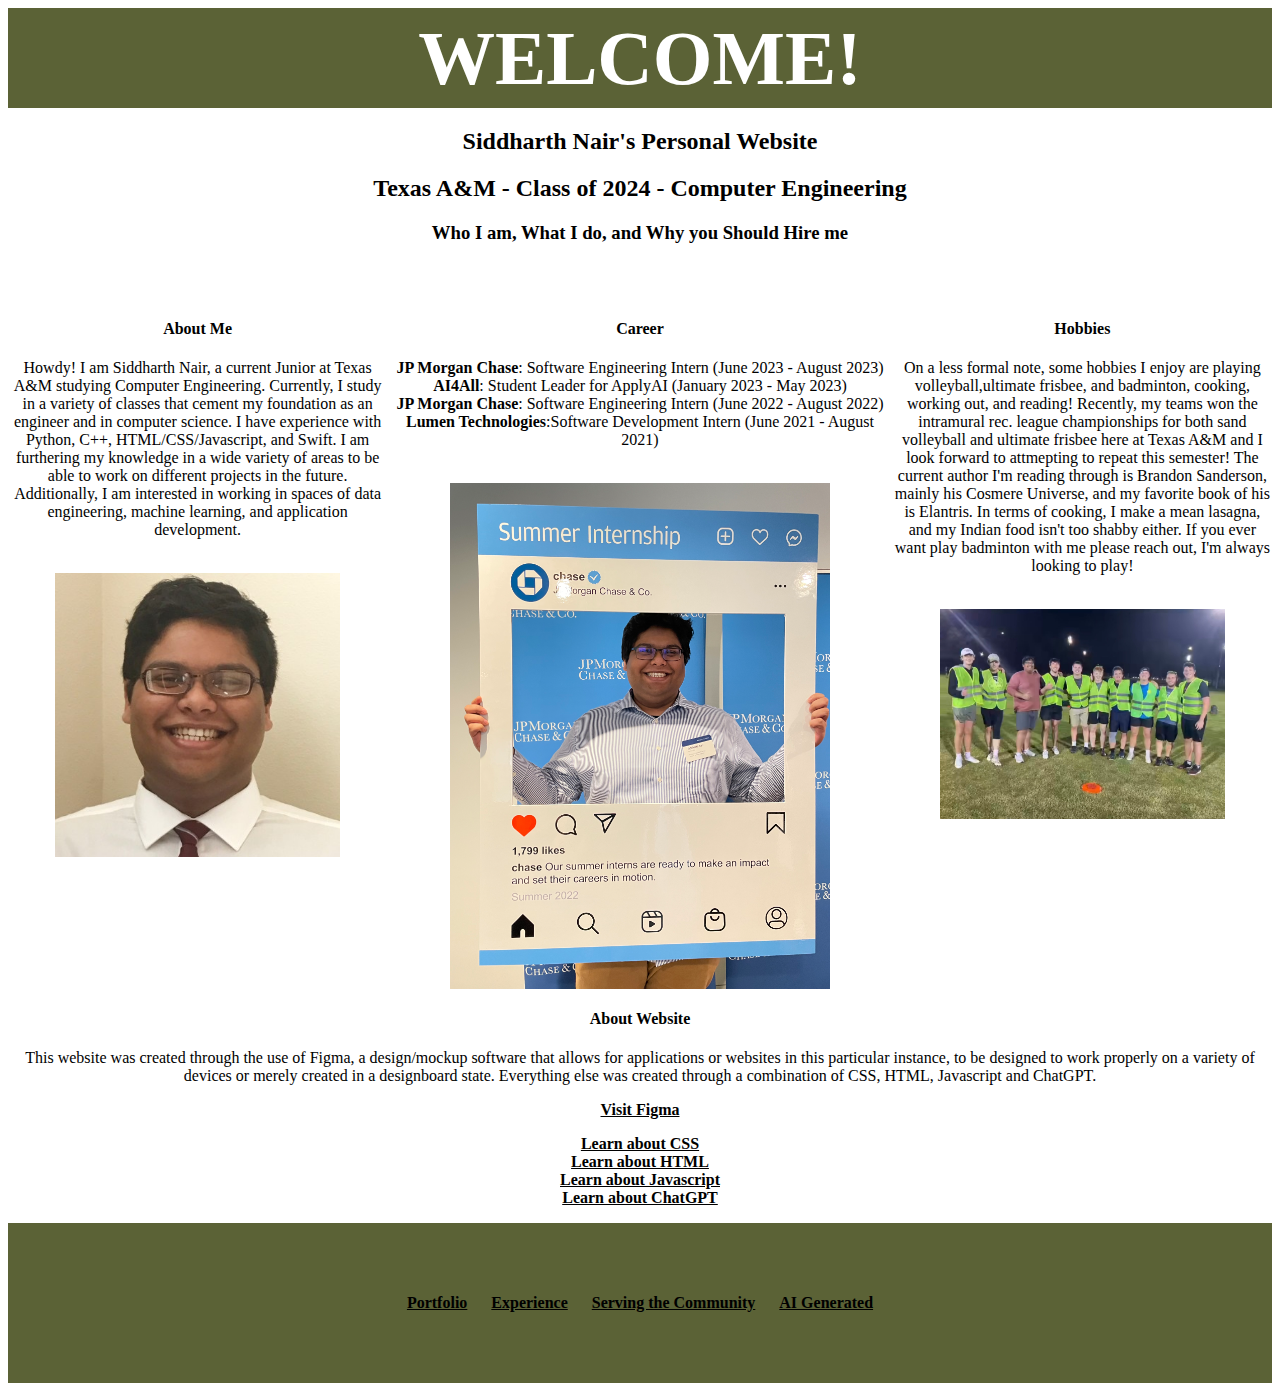
==== Project 1/index.html @ d167b24b "Added image for career" ====
<!DOCTYPE html>
<html>
    <head>
		<link rel="stylesheet" href="style.css">
		<title>Landing Page</title>
	</head>

	<body>
		<div class ="h1_index">
			<span>WELCOME!</span>
		</div>

		<h2>Siddharth Nair's Personal Website</h2>
		<h2>Texas A&M - Class of 2024 - Computer Engineering</h2>
		<h3>Who I am, What I do, and Why you Should Hire me</h3>

		<br>
		<br>

		<div class="row">
		<div class="column left">
			<h4>About Me</h4>
			<p>
				Howdy! I am Siddharth Nair, a current Junior at Texas A&M studying Computer Engineering. Currently, I study in a variety of classes that cement my foundation as an engineer and in computer science. I have experience with Python, C++, HTML/CSS/Javascript, and Swift. I am furthering my knowledge in a wide variety of areas to be able to work on different projects in the future. Additionally, I am interested in working in spaces of data engineering, machine learning, and application development.
			</p>
			<br>
			<img src="1580787711621.jpg" alt="Me"> 
		</div>

		<div class="column middle">
			<h4>Career</h4>
			<p>
				<b>JP Morgan Chase</b>: Software Engineering Intern (June 2023 - August 2023) <br>
				<b>AI4All</b>: Student Leader for ApplyAI (January 2023 - May 2023) <br>
				<b>JP Morgan Chase</b>: Software Engineering Intern (June 2022 - August 2022) <br>
				<b>Lumen Technologies</b>:Software Development Intern (June 2021 - August 2021) <br>
			</p>
			<br>
			<img src="IMG_3495.jpg" alt="First day at JPMC">
		</div>

		<div class="column right">
			<h4>Hobbies</h4>
			<p>
				<!-- Todo - Add pictures -->
				On a less formal note, some hobbies I enjoy are playing volleyball,ultimate frisbee, and badminton, cooking, working out, and reading! Recently, my teams won the intramural rec. league championships for both sand volleyball and ultimate frisbee here at Texas A&M and I look forward to attmepting to repeat this semester! The current author I'm reading through is Brandon Sanderson, mainly his Cosmere Universe, and my favorite book of his is Elantris. In terms of cooking, I make a mean lasagna, and my Indian food isn't too shabby either. If you ever want play badminton with me please reach out, I'm always looking to play!
			</p>
			<br>
			<img src="IMG_3906.JPG" alt="Me and the Boys Playing Ultimate Frisbee">
		</div>
		</div>

		<div class="row">
			<!-- Todo - Need to add padding between columns  -->
			<h4>About Website</h4>
			<p>
				This website was created through the use of Figma, a design/mockup software that allows for applications or websites in this particular instance, to be designed to work properly on a variety of devices or merely created in a designboard state. Everything else was created through a combination of CSS, HTML, Javascript and ChatGPT. 
			</p>
			<p>
				<a href="https://www.figma.com/">Visit Figma</a>
			</p>
			<p>
				<a href="https://www.w3schools.com/Css/">Learn about CSS</a> <br>
				<a href="https://www.w3schools.com/html/">Learn about HTML </a> <br>
				<a href="https://developer.mozilla.org/en-US/docs/Learn/JavaScript/First_steps/What_is_JavaScript">Learn about Javascript </a> <br>
				<a href="https://openai.com/blog/chatgpt/">Learn about ChatGPT</a> 
			</p>
			
		</div>
		</div>
		
	</div>
	</body>

	<div class = "nav_index">
		<a href='Portfolio.html'>Portfolio</a>
		<a href='Qualifications.html'>Experience</a>
		<a href='Service.html'>Serving the Community</a>
		<a href='ChatGPT-revised.html'>AI Generated</a>
	</div>
</html>
---- Project 1/style.css ----
title{
    text-align: center;
    font-weight: bold;
    font-family: "Copperplate", "Times New Roman", serif;
}

p{
    text-align: center;
    font-family: "Copperplate", "Times New Roman", serif;
    margin-left: auto;
    margin-right: auto;
}
span{
    color:white;
    vertical-align: middle;
    display: inline-block;
    line-height: normal;
    font-weight: bold;
    font-size: 6vw;
    font-family: "Copperplate", "Times New Roman", serif;
}
.h1_index{
    text-align: center;
    background-color: #5B6236;
    height: 100px;
    line-height: 100px;
}

.nav_index{
    /* display: auto; */
    height: 100px;
    justify-content: center;
    text-align: center;
    padding: 30px;
    background-color: #5B6236;
    line-height: 100px;
    font-family: "Copperplate", "Times New Roman", serif;
}

.h1_portfolio{
    text-align: center;
    font-weight: bold;
    background-color: #003C71;
    height: 100px;
}

.nav_portfolio{
    /* display: auto; */
    height: 100px;
    justify-content: center;
    text-align: center;
    padding: 30px;
    background-color: #003C71;
    line-height: 100px;
    font-family: "Copperplate", "Times New Roman", serif;
}

.h1_qualifications{
    text-align: center;
    font-weight: bold;
    background-color: #732F2F;
    height: 100px;
}

.nav_qualifications{
    /* display: auto; */
    height: 100px;
    justify-content: center;
    text-align: center;
    padding: 30px;
    background-color: #732F2F;
    line-height: 100px;
    font-family: "Copperplate", "Times New Roman", serif;
}

.h1_service{
    /* Todo - Adjust saturation to make color slightly lighter for legibility concerns */
    text-align: center;
    font-weight: bold;
    background-color: #3C0000;
    height: 100px;
}

.nav_service{
        /* Todo - Adjust saturation to make color slightly lighter for legibility concerns */
    height: 100px;
    justify-content: center;
    text-align: center;
    padding: 30px;
    background-color: #3C0000;
    line-height: 100px;
    font-family: "Copperplate", "Times New Roman", serif;
}


h2{
    text-align: center;
    font-weight: bold;
    font-family: "Copperplate", "Times New Roman", serif;
}

h3{
    text-align: center;
    font-weight: bold;
    font-family: "Copperplate", "Times New Roman", serif;

}

h4{
    text-align:center;
    font-weight: bold;
    font-family: "Copperplate", "Times New Roman", serif;
}

.bold{
    font-weight:bold;
    font-size: medium;
}

.column {
    float: left;
    width: 33.33%;
    padding: auto+10px;
  }

.left,.right{
    float: left;
    width: 30%;
    padding: auto+10px;
}
.middle{
    float: left;
    width: 40%;
    padding: auto+10px;
}

.row{
    text-align:center;
}
.row_service{
    text-align:center;
    background-image: url('IMG_3622.jpg');
    background-repeat: no-repeat;
    background-attachment: fixed;  
    background-size: cover;
    height:560px;
}

.row_qual{
    text-align:center;
    background-image: url('IMG_3652.jpg');
    background-repeat: no-repeat;
    background-attachment: fixed;  
    background-size: cover;
    height:560px;
}

.row:after {
    content: "";
    display: table;
    clear: both;
  }

.row_service:after{
    content: "";
    display: table;
    clear: both;
}

.row_qual:after{
    content: "";
    display: table;
    clear: both; 
}

@media screen and (max-width: 600px) {
    .column {
      width: 100%;
    }
}

.white_block_service{
    width: 100%; 
    height: 240px;
    border-style: solid;
    border-color: white;
    background-color: white;
    color:white;
}

.white_block_qualifications{
    width: 100%; 
    height: 50px;
    border-style: solid;
    border-color: white;
    background-color: white;
    color:white;
}

a{
    color: black;
    font-weight:bold;
    padding: 10px;
    text-align: center;
    animation:transform .2s;
    margin-left: auto;
    margin-right: auto;

}
a:hover{
    color: #ddd;
    transform: scale(1.2)
}

.center {
    display: block;
    margin-left: auto;
    margin-right: auto;
    max-width: 75%;
    height: auto;
  }

img{
    display: block;
    margin-left: auto;
    margin-right: auto;
    max-width: 75%;
    height: auto;
}

.roundimg{
    border-radius: 50%;
}

.backgroundimg{
    opacity: .5;
}
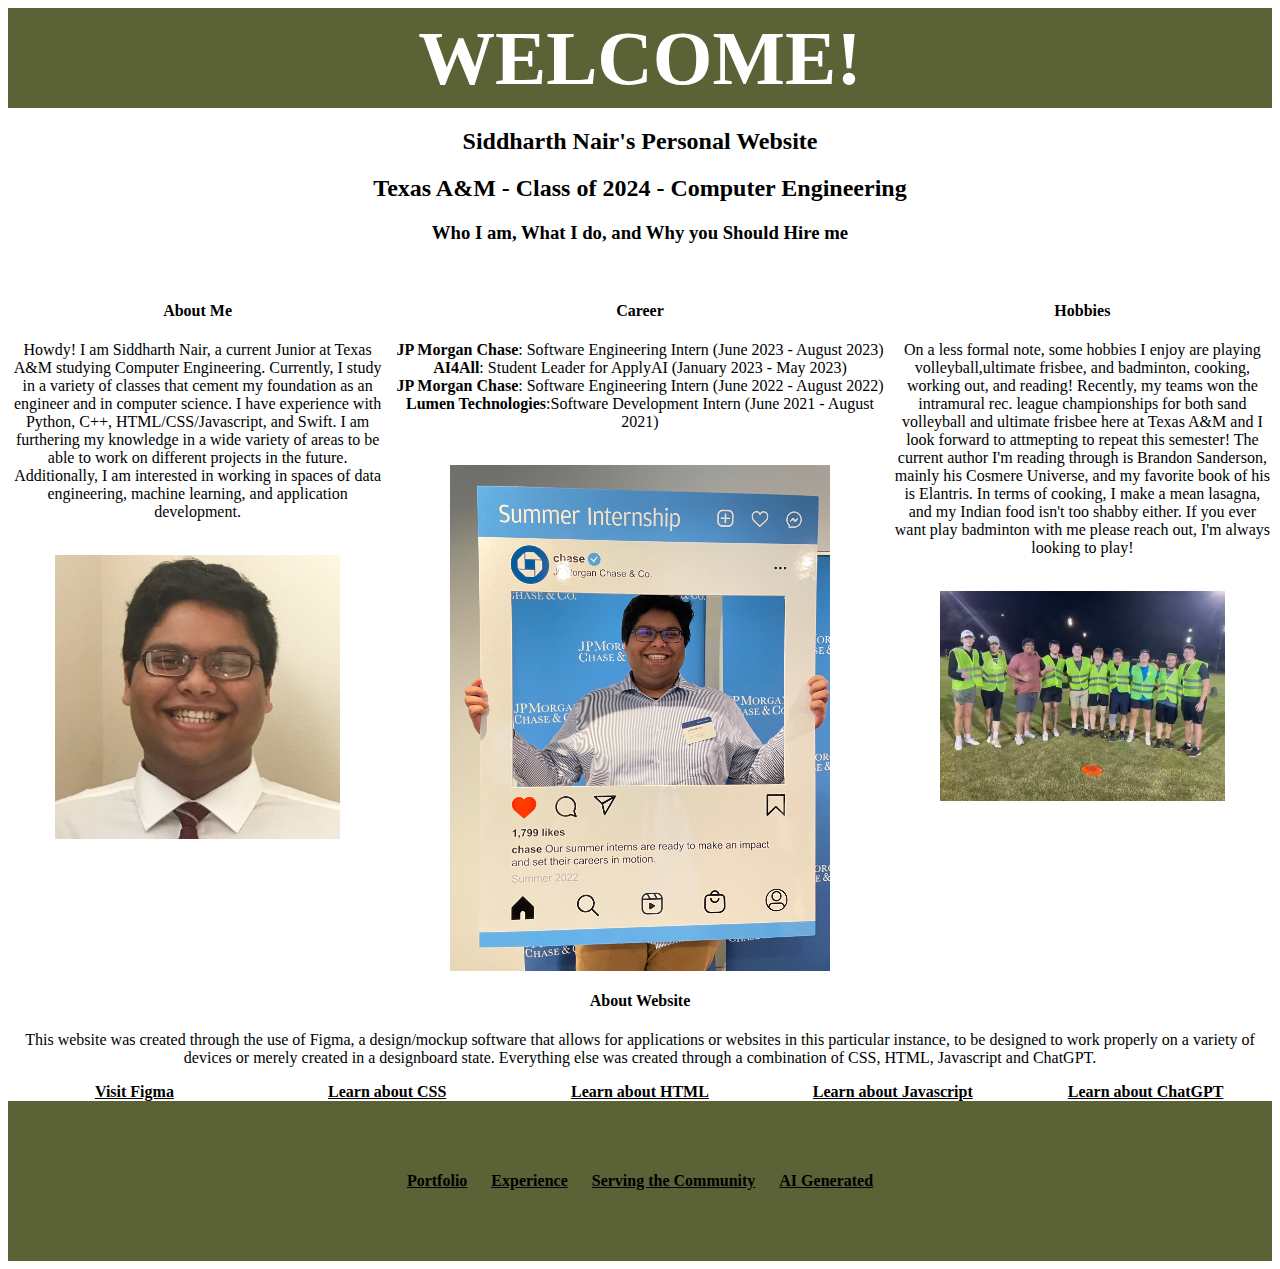
==== commit 5628d5ac: "Styling for index page" ====
--- a/Project 1/index.html
+++ b/Project 1/index.html
@@ -13,10 +13,7 @@
 		<h2>Siddharth Nair's Personal Website</h2>
 		<h2>Texas A&M - Class of 2024 - Computer Engineering</h2>
 		<h3>Who I am, What I do, and Why you Should Hire me</h3>
-
 		<br>
-		<br>
-
 		<div class="row">
 		<div class="column left">
 			<h4>About Me</h4>
@@ -56,15 +53,21 @@
 			<p>
 				This website was created through the use of Figma, a design/mockup software that allows for applications or websites in this particular instance, to be designed to work properly on a variety of devices or merely created in a designboard state. Everything else was created through a combination of CSS, HTML, Javascript and ChatGPT. 
 			</p>
-			<p>
-				<a href="https://www.figma.com/">Visit Figma</a>
-			</p>
-			<p>
-				<a href="https://www.w3schools.com/Css/">Learn about CSS</a> <br>
-				<a href="https://www.w3schools.com/html/">Learn about HTML </a> <br>
-				<a href="https://developer.mozilla.org/en-US/docs/Learn/JavaScript/First_steps/What_is_JavaScript">Learn about Javascript </a> <br>
+			<div class="column_links">
+					<a href="https://www.figma.com/">Visit Figma</a>
+			</div>
+			<div class="column_links">
+				<a href="https://www.w3schools.com/Css/">Learn about CSS</a>
+			</div>
+			<div class="column_links">
+				<a href="https://www.w3schools.com/html/">Learn about HTML </a>
+			</div>
+			<div class="column_links">
+				<a href="https://developer.mozilla.org/en-US/docs/Learn/JavaScript/First_steps/What_is_JavaScript">Learn about Javascript </a>
+			</div>
+			<div class="column_links">
 				<a href="https://openai.com/blog/chatgpt/">Learn about ChatGPT</a> 
-			</p>
+			</div>
 			
 		</div>
 		</div>
--- a/Project 1/style.css
+++ b/Project 1/style.css
@@ -92,7 +92,6 @@
     font-family: "Copperplate", "Times New Roman", serif;
 }
 
-
 h2{
     text-align: center;
     font-weight: bold;
@@ -123,6 +122,11 @@
     padding: auto+10px;
   }
 
+.column_links{
+    width: 20%;
+    float: left;
+    padding: auto+10px;
+}
 .left,.right{
     float: left;
     width: 30%;
@@ -173,30 +177,6 @@
     clear: both; 
 }
 
-@media screen and (max-width: 600px) {
-    .column {
-      width: 100%;
-    }
-}
-
-.white_block_service{
-    width: 100%; 
-    height: 240px;
-    border-style: solid;
-    border-color: white;
-    background-color: white;
-    color:white;
-}
-
-.white_block_qualifications{
-    width: 100%; 
-    height: 50px;
-    border-style: solid;
-    border-color: white;
-    background-color: white;
-    color:white;
-}
-
 a{
     color: black;
     font-weight:bold;
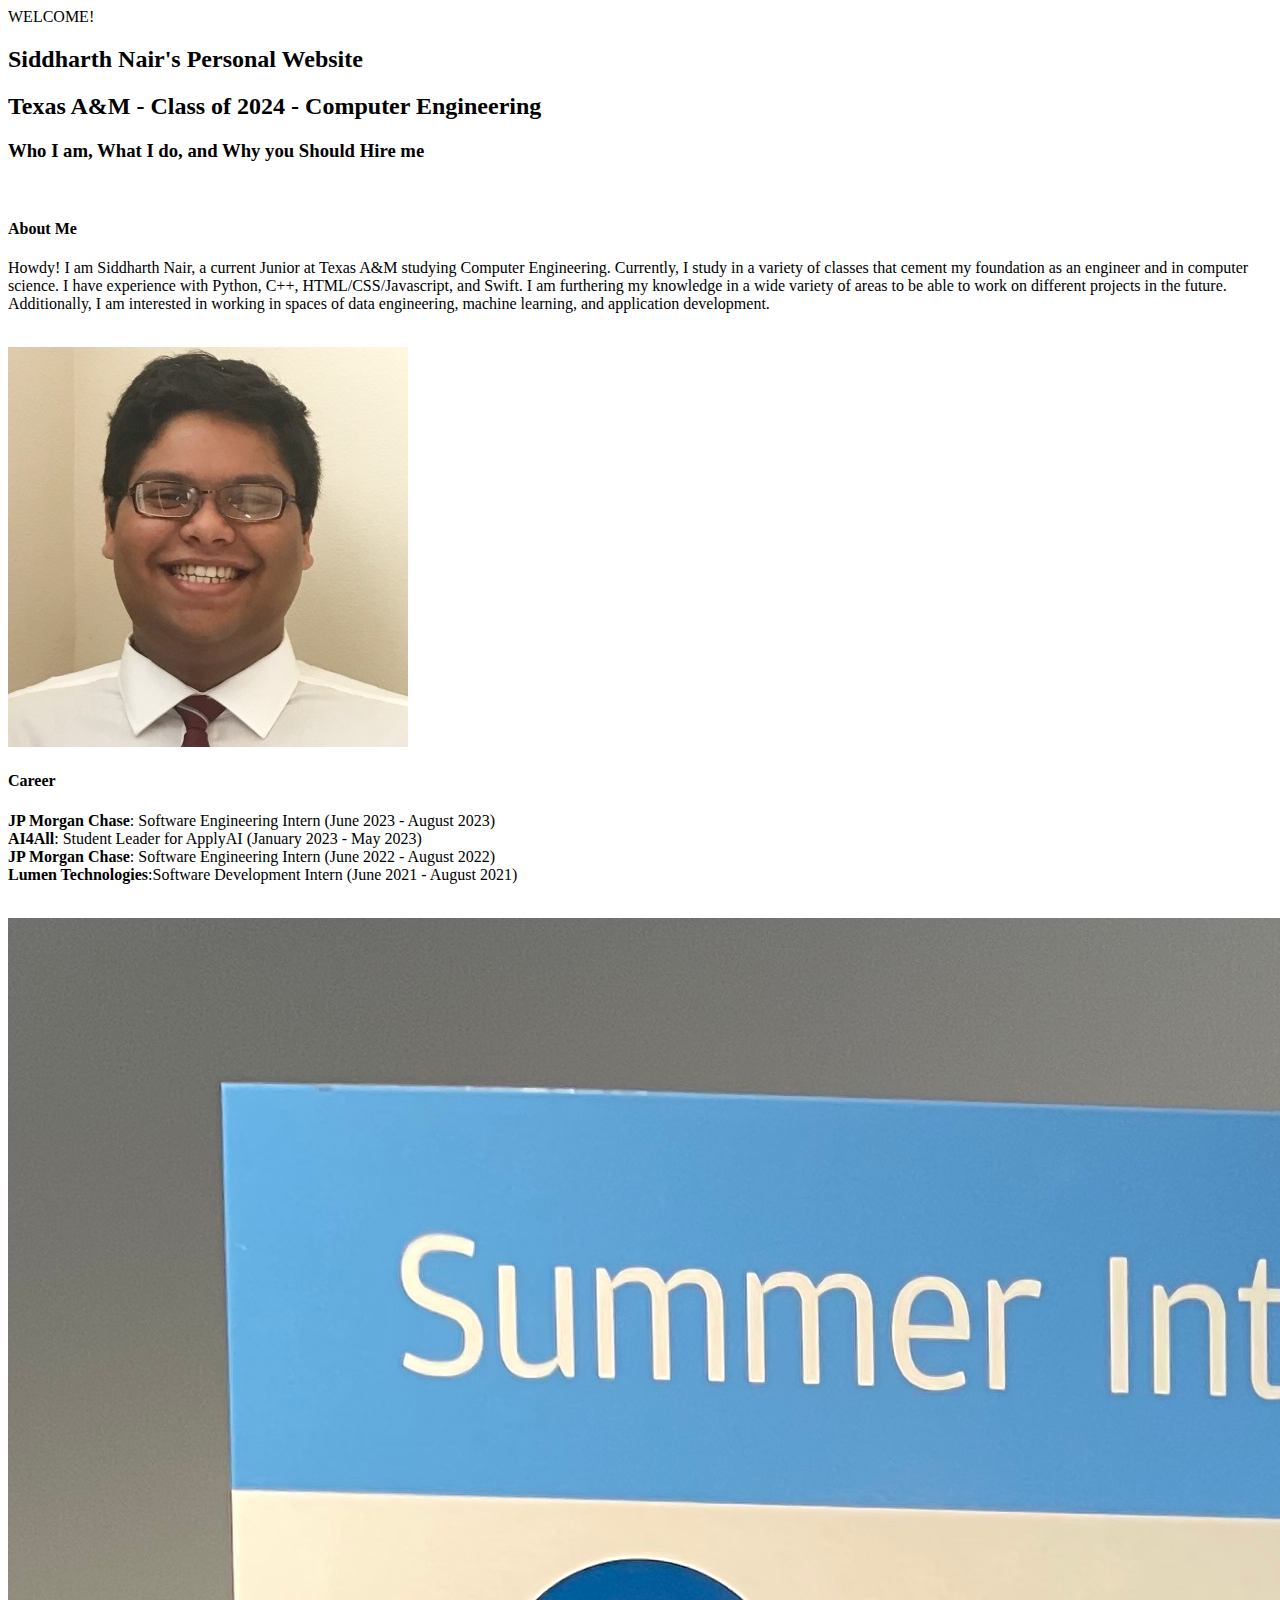
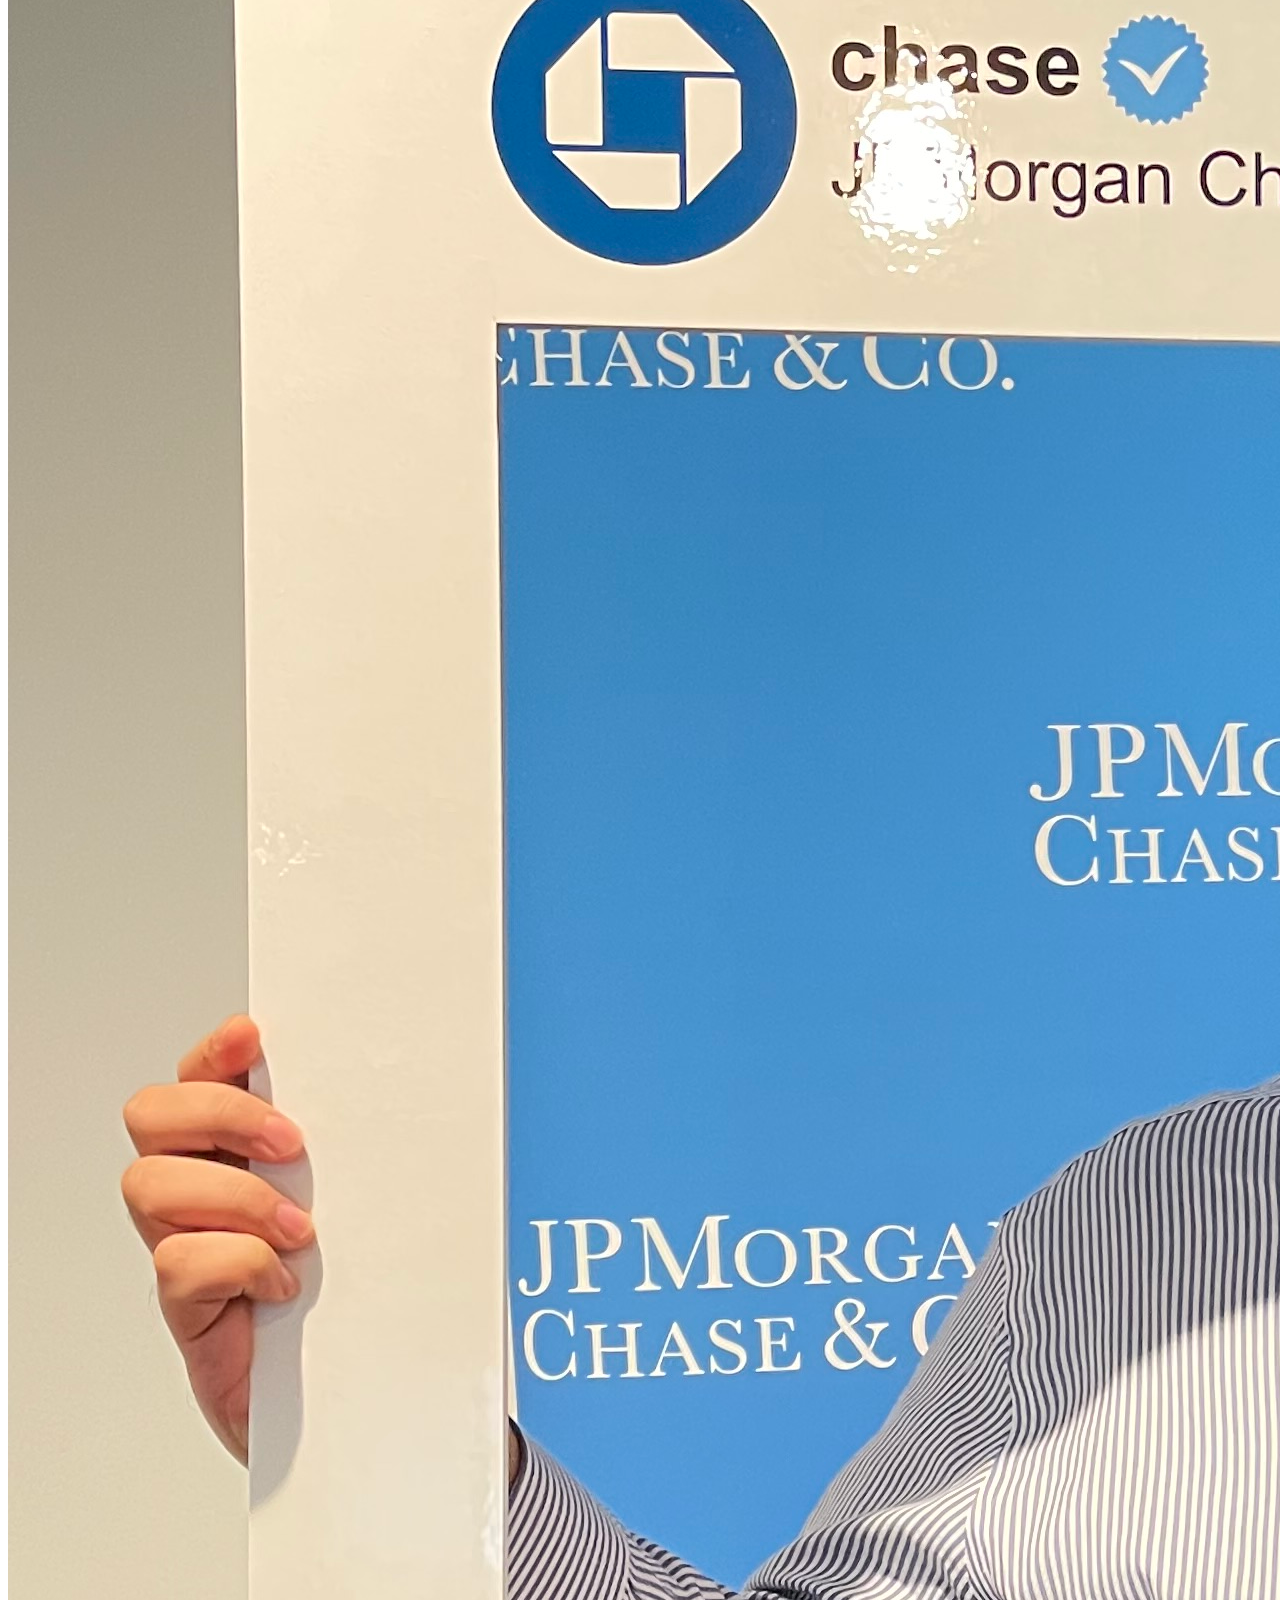
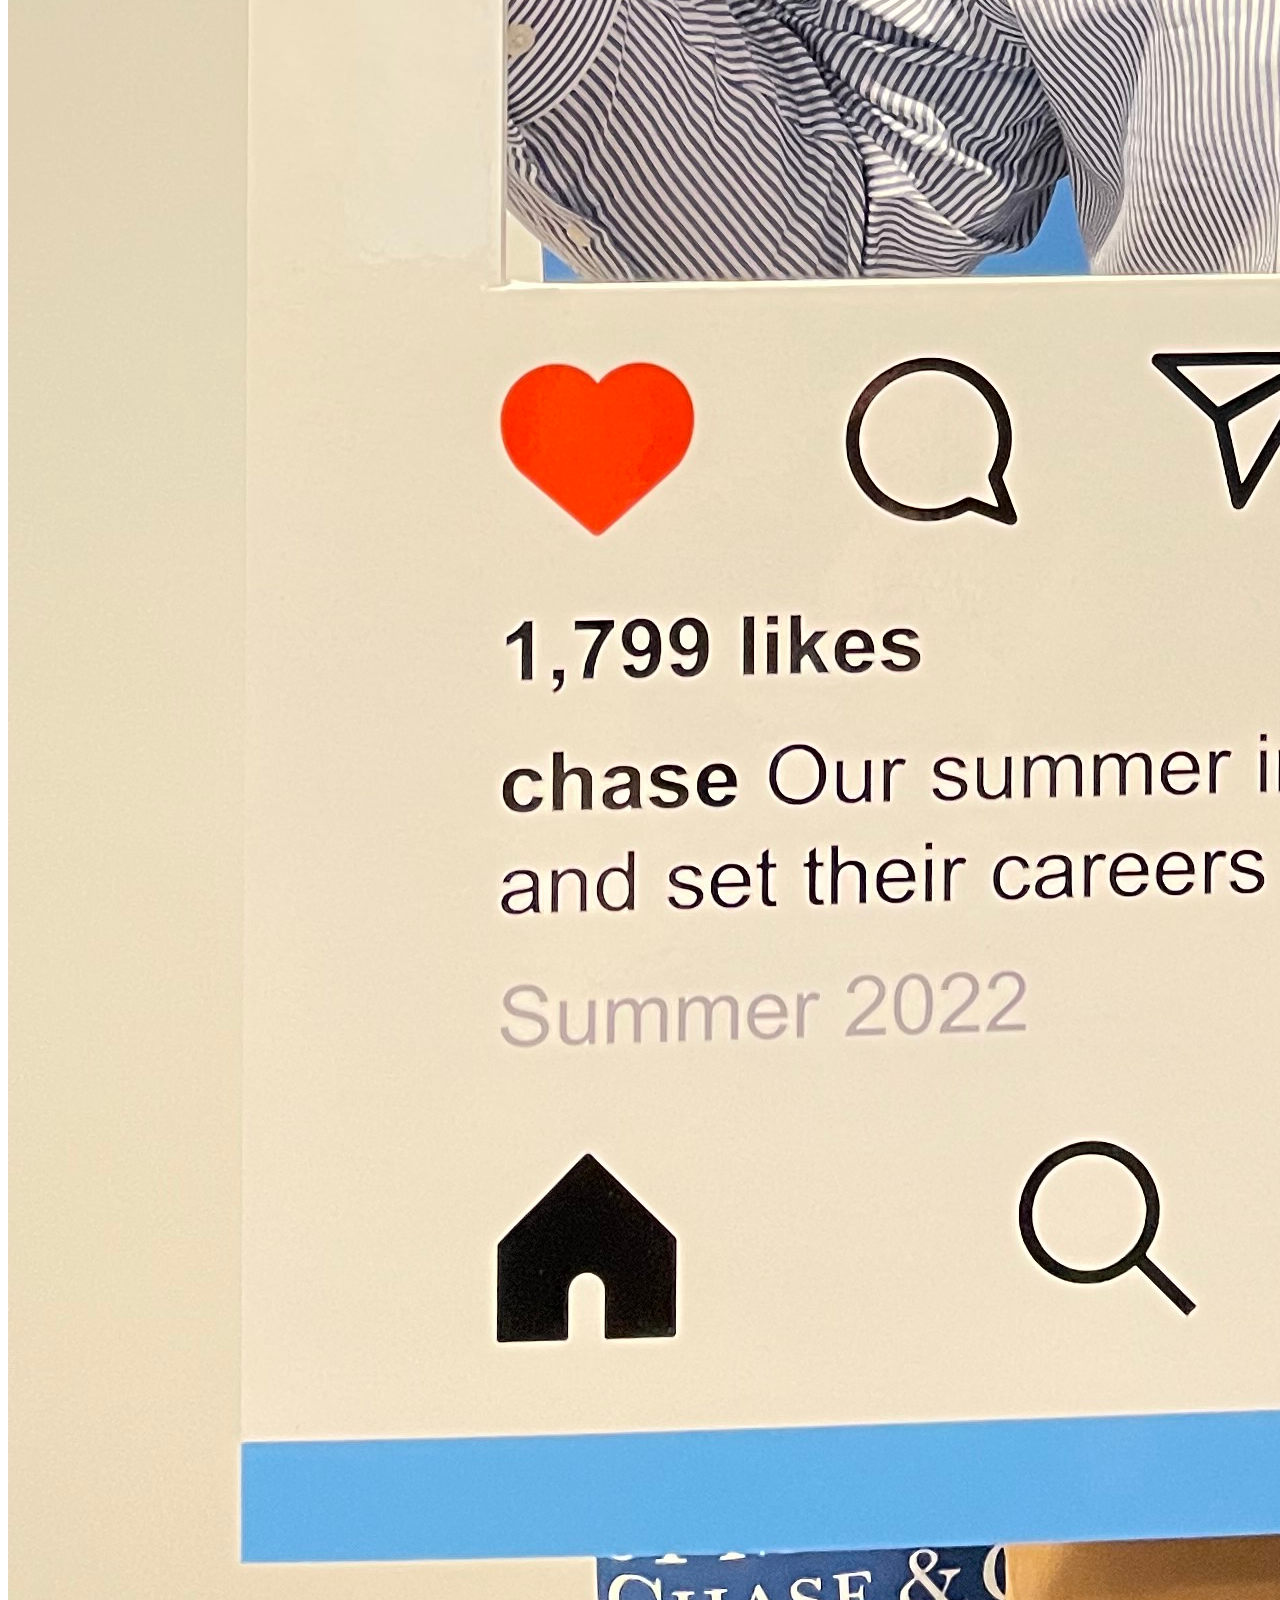
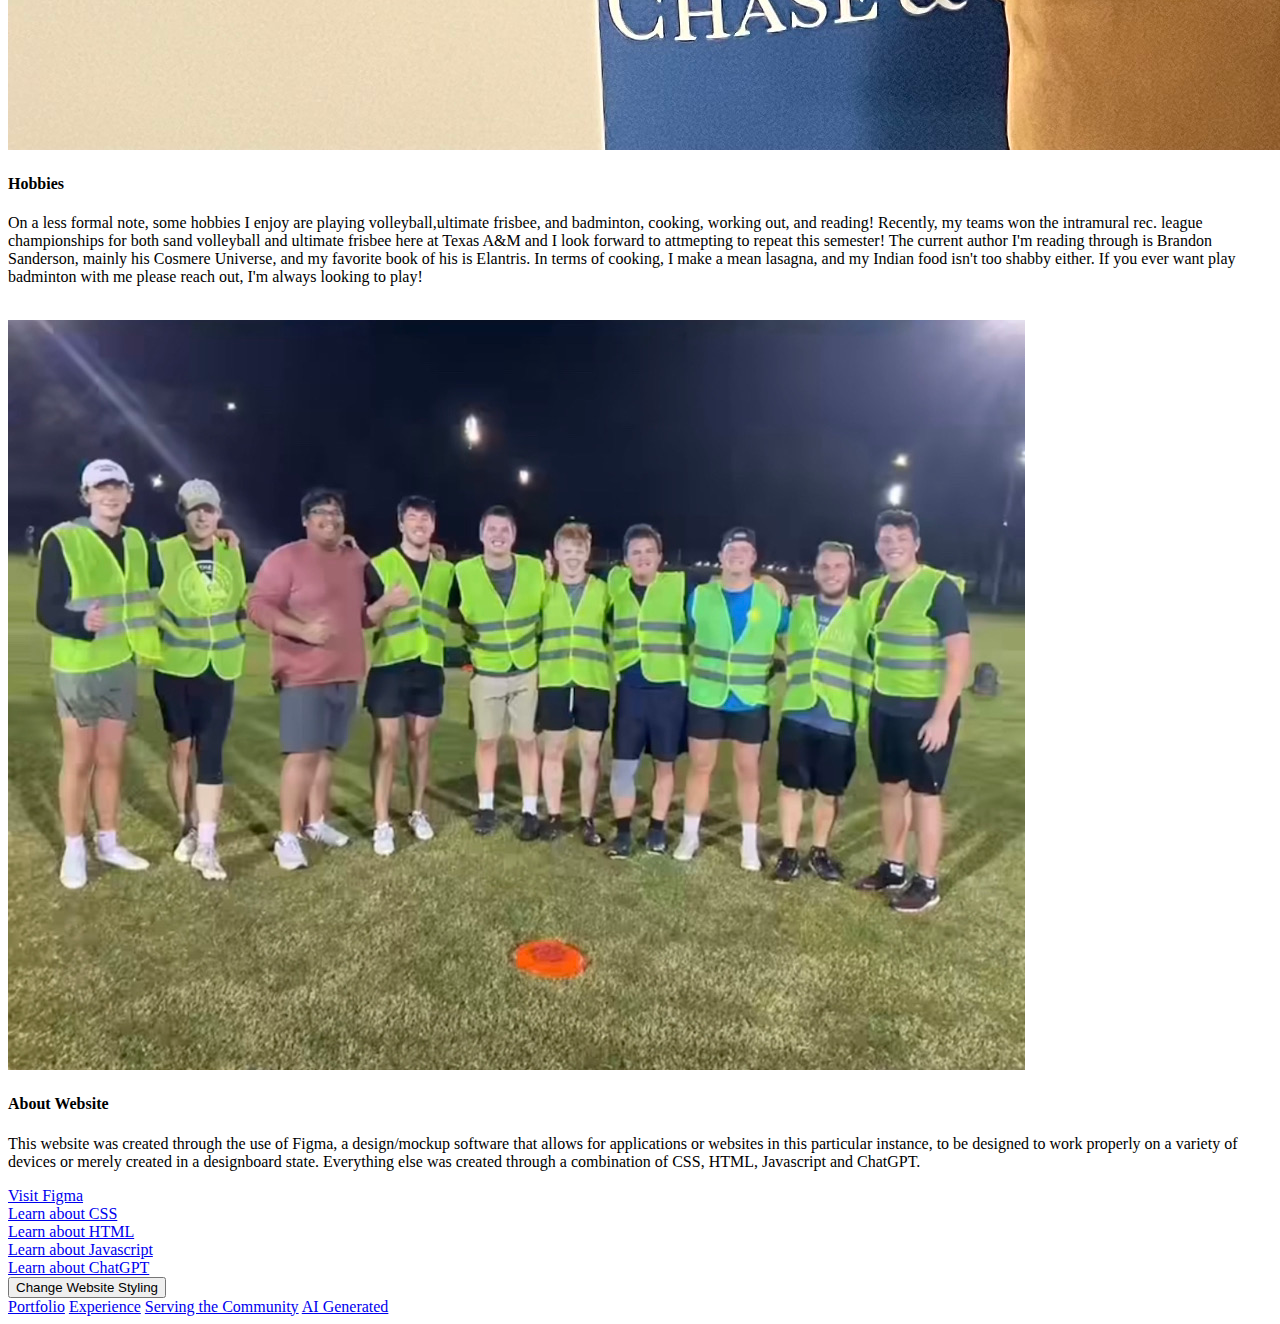
==== commit c1d4e2f7: "Added button to change styling" ====
--- a/Project 1/index.html
+++ b/Project 1/index.html
@@ -1,7 +1,7 @@
 <!DOCTYPE html>
 <html>
     <head>
-		<link rel="stylesheet" href="style.css">
+		<link id="mainStyleSheet" rel="stylesheet" href="style.css">
 		<title>Landing Page</title>
 	</head>
 
@@ -68,14 +68,18 @@
 			<div class="column_links">
 				<a href="https://openai.com/blog/chatgpt/">Learn about ChatGPT</a> 
 			</div>
-			
 		</div>
 		</div>
 		
 	</div>
 	</body>
 
+	<div class="container">
+		<button onclick="toggleStyleSheet()" type="button">Change Website Styling</button>
+	</div>
+	<script src="stylesaver.js"></script>
 	<div class = "nav_index">
+		
 		<a href='Portfolio.html'>Portfolio</a>
 		<a href='Qualifications.html'>Experience</a>
 		<a href='Service.html'>Serving the Community</a>
--- a/Project 1/style.css
+++ b/Project 1/style.css
@@ -182,14 +182,15 @@
     font-weight:bold;
     padding: 10px;
     text-align: center;
-    animation:transform .2s;
-    margin-left: auto;
-    margin-right: auto;
+    margin-left: auto;
+    margin-right: auto;
+    transition: all .2s ease-in-out;;
 
 }
 a:hover{
     color: #ddd;
-    transform: scale(1.2)
+    -webkit-transform: scale(1.5); /* Safari 3-8 */
+    transform: scale(1.5);
 }
 
 .center {
@@ -208,12 +209,20 @@
     height: auto;
 }
 
-.roundimg{
-    border-radius: 50%;
-}
-
 .backgroundimg{
     opacity: .5;
 }
 
-
+button{
+    background-color: white; 
+    color: black; 
+    border: 2px solid #555555;
+    transition: all .2s ease-in-out;;
+}
+
+button:hover{
+    background-color: #555555;
+    color: white;
+}
+
+
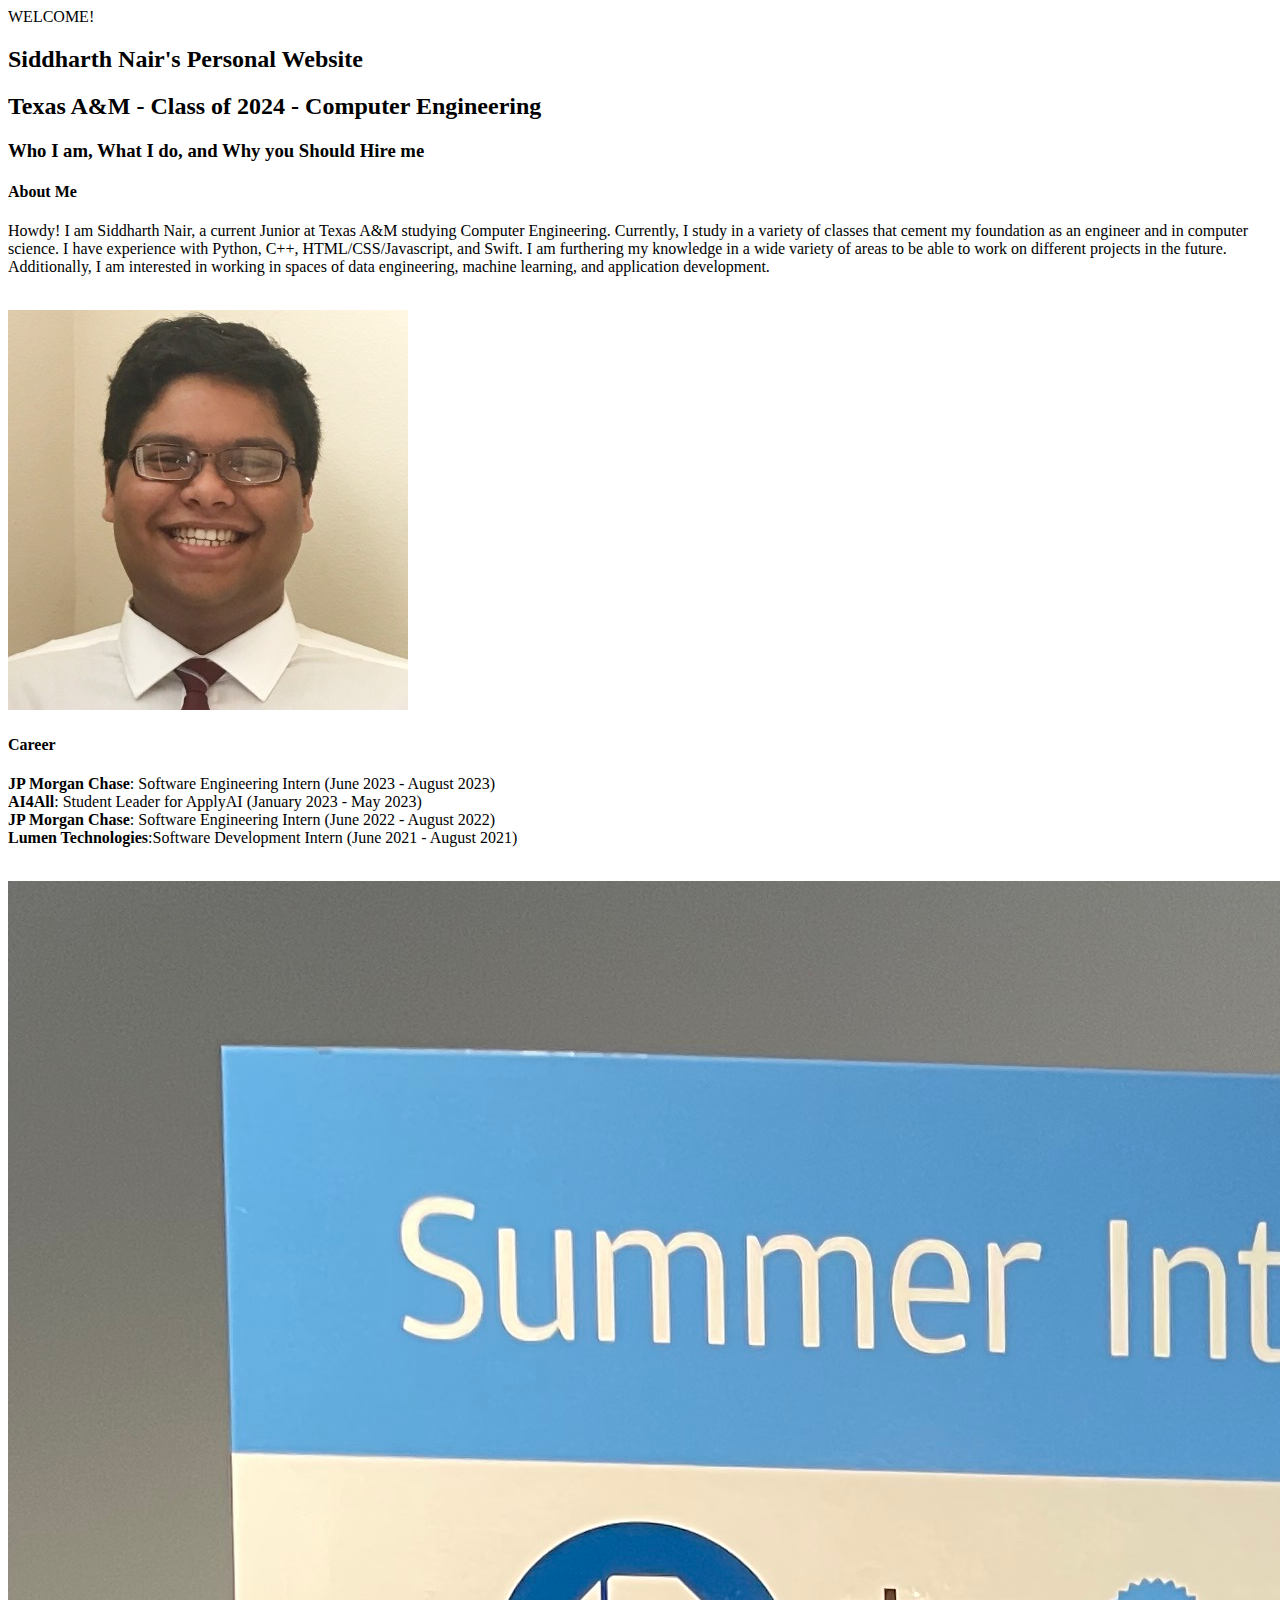
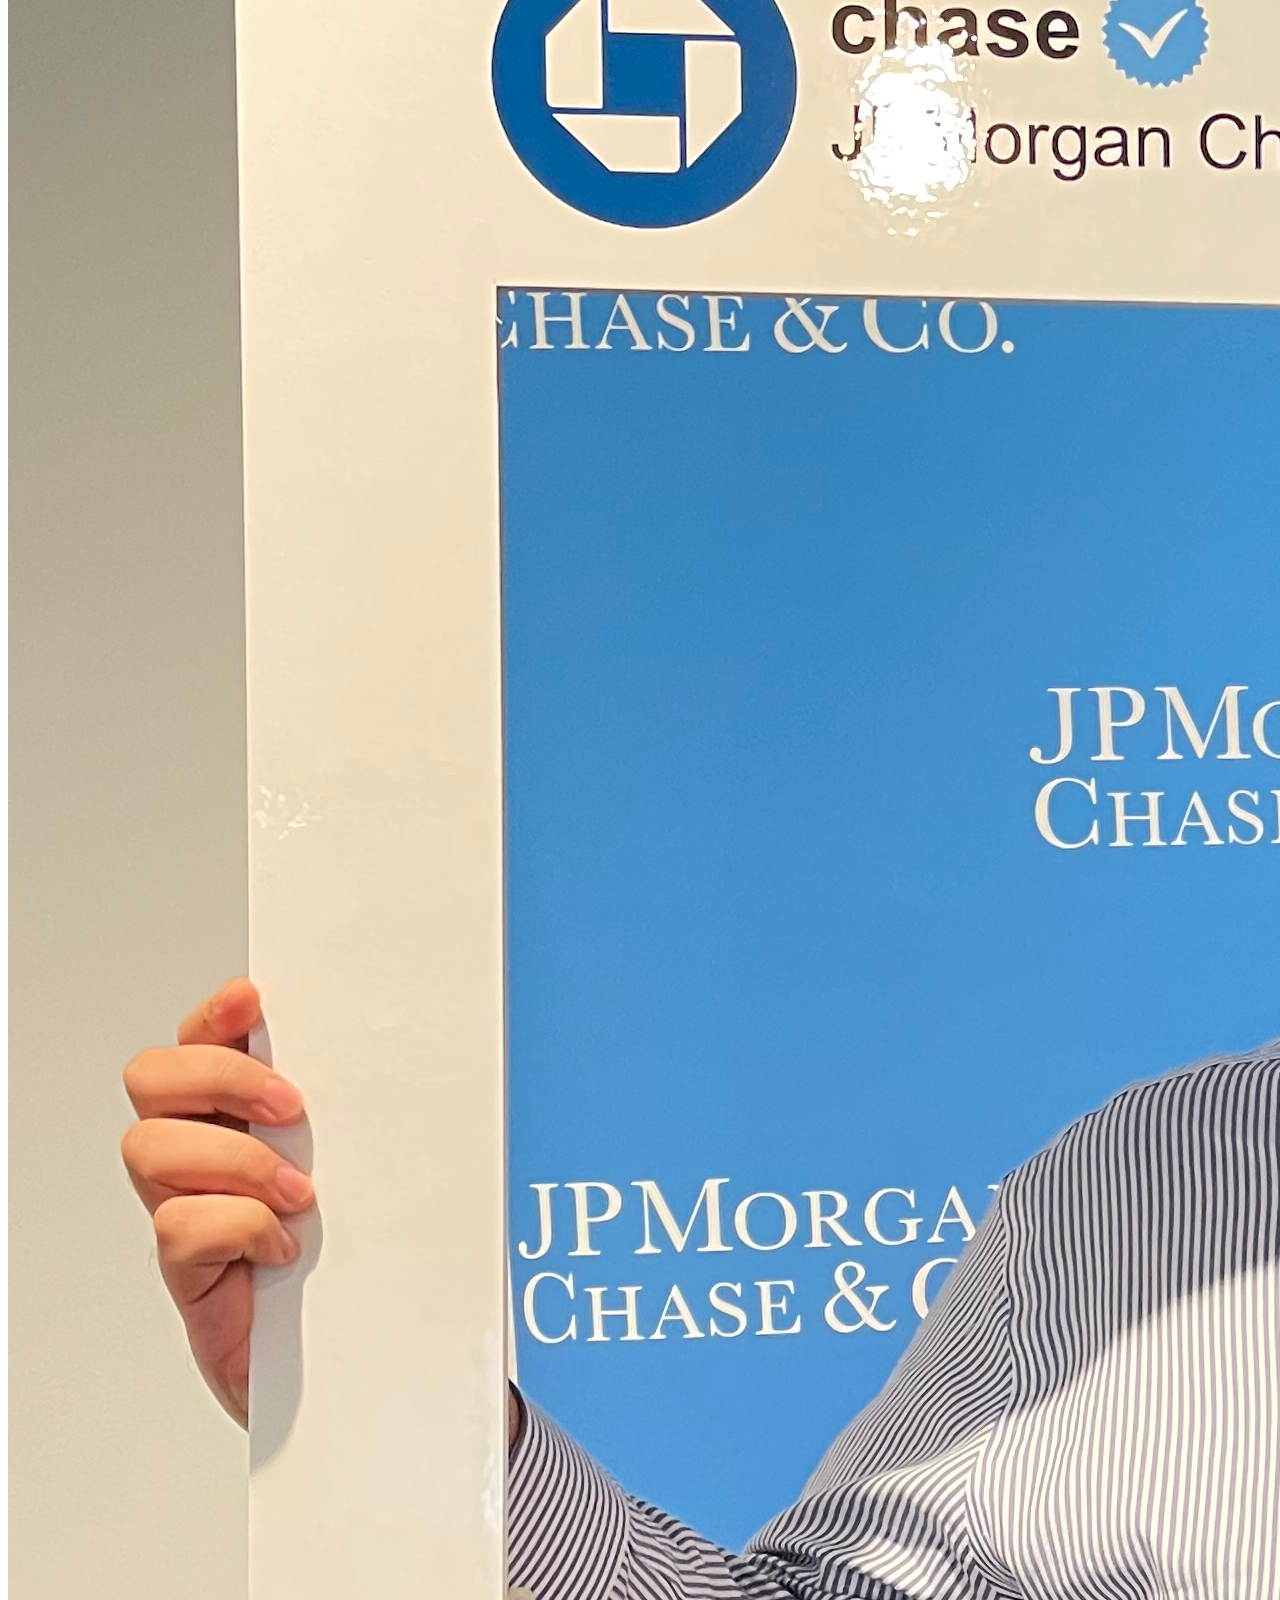
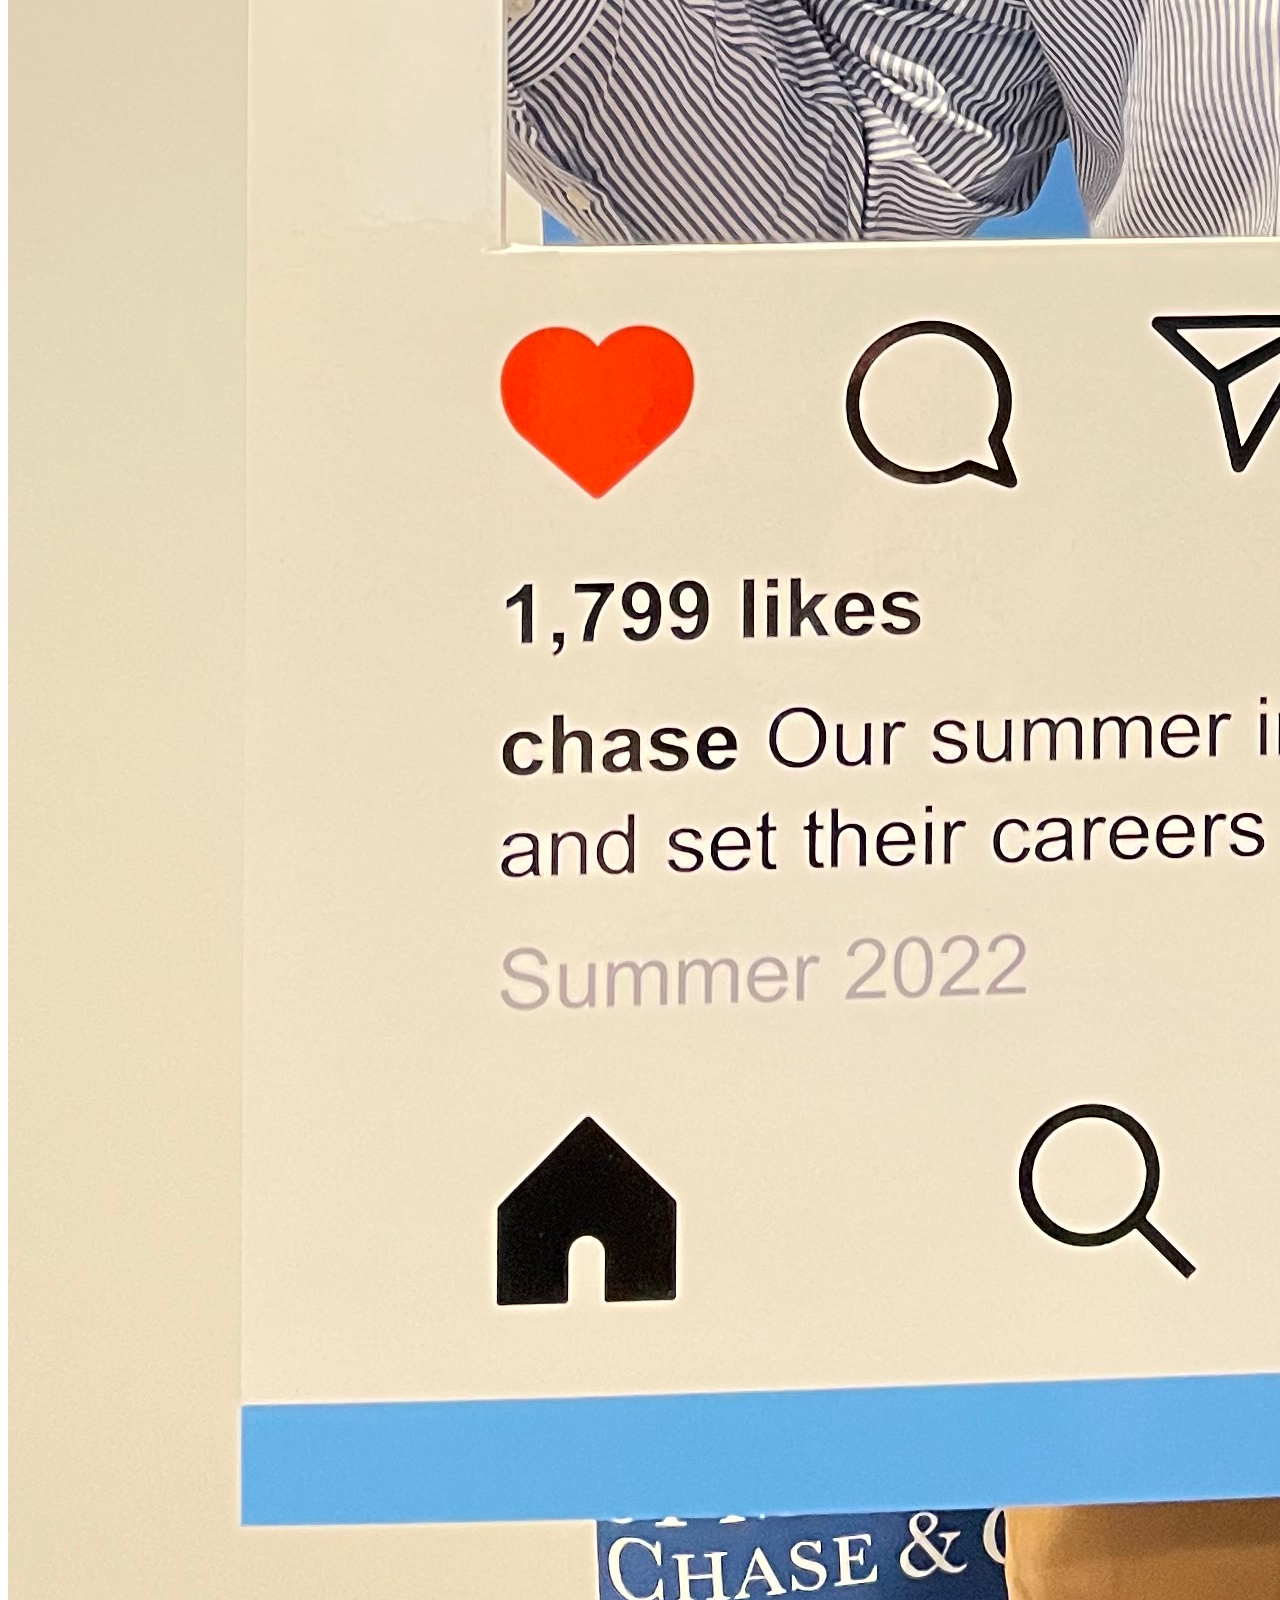
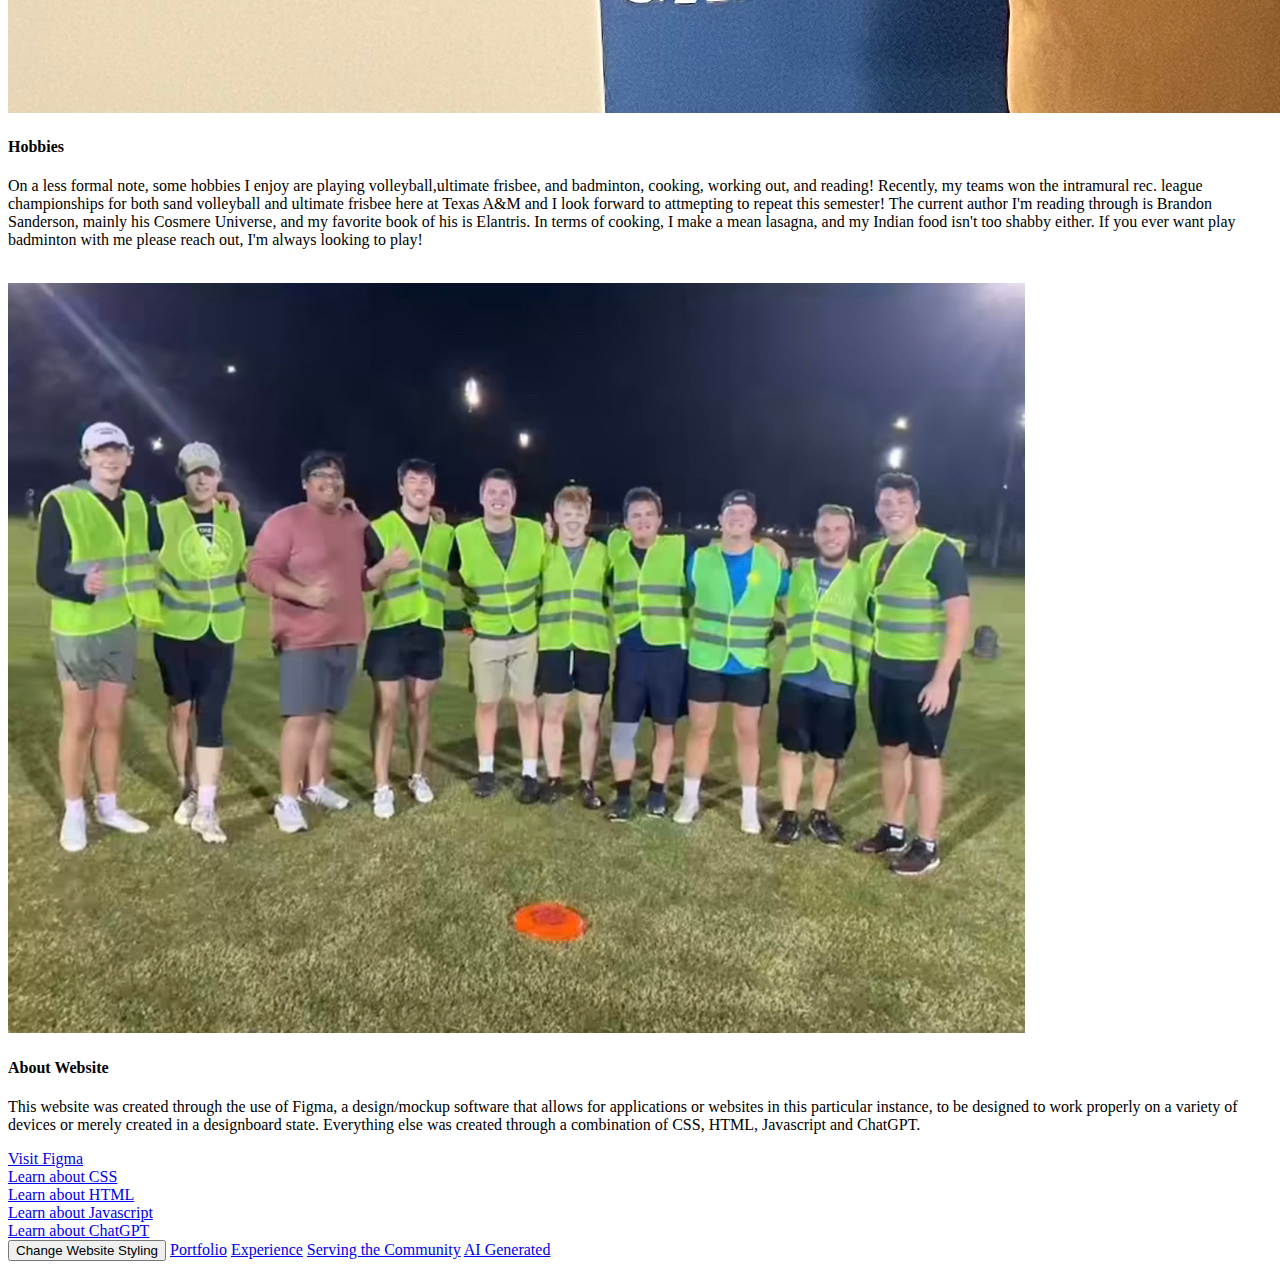
==== commit c7dd6ed6: "Style Button fixed, style 1 tweaked" ====
--- a/Project 1/index.html
+++ b/Project 1/index.html
@@ -13,7 +13,7 @@
 		<h2>Siddharth Nair's Personal Website</h2>
 		<h2>Texas A&M - Class of 2024 - Computer Engineering</h2>
 		<h3>Who I am, What I do, and Why you Should Hire me</h3>
-		<br>
+
 		<div class="row">
 		<div class="column left">
 			<h4>About Me</h4>
@@ -74,15 +74,13 @@
 	</div>
 	</body>
 
-	<div class="container">
-		<button onclick="toggleStyleSheet()" type="button">Change Website Styling</button>
-	</div>
 	<script src="stylesaver.js"></script>
 	<div class = "nav_index">
-		
+		<button class = "button button_index" onclick="toggleStyleSheet()" type="button">Change Website Styling</button>
 		<a href='Portfolio.html'>Portfolio</a>
 		<a href='Qualifications.html'>Experience</a>
 		<a href='Service.html'>Serving the Community</a>
 		<a href='ChatGPT-revised.html'>AI Generated</a>
+
 	</div>
 </html>
--- a/Project 1/style.css
+++ b/Project 1/style.css
@@ -147,16 +147,16 @@
     background-repeat: no-repeat;
     background-attachment: fixed;  
     background-size: cover;
-    height:560px;
-}
-
-.row_qual{
+    height:800px;
+}
+
+.row_portfolio{
     text-align:center;
     background-image: url('IMG_3652.jpg');
     background-repeat: no-repeat;
     background-attachment: fixed;  
     background-size: cover;
-    height:560px;
+    height:1000px;
 }
 
 .row:after {
@@ -184,13 +184,12 @@
     text-align: center;
     margin-left: auto;
     margin-right: auto;
-    transition: all .2s ease-in-out;;
+    transition: all 0.5s ease-in-out;
 
 }
 a:hover{
+    font-size: 18px;
     color: #ddd;
-    -webkit-transform: scale(1.5); /* Safari 3-8 */
-    transform: scale(1.5);
 }
 
 .center {
@@ -213,16 +212,56 @@
     opacity: .5;
 }
 
-button{
-    background-color: white; 
-    color: black; 
-    border: 2px solid #555555;
-    transition: all .2s ease-in-out;;
-}
-
-button:hover{
-    background-color: #555555;
+.button{
+    border: none;
+    border-radius: 5px;
     color: white;
-}
-
-
+    padding: 15px 32px;
+    text-align: center;
+    text-decoration: none;
+    display: inline-block;
+    font-size: 16px;
+    transition: all 0.5s ease-in-out;
+}
+
+button:hover {
+    transform: scale(1.05);
+  }
+
+.button_index{
+    background-image: linear-gradient(to right, #5B6236, #FFFF);
+}
+
+.button_index:hover{
+    background-image: linear-gradient(to right, #FFFF, #5B6236);
+}
+
+.button_portfolio{
+     background-image: linear-gradient(to right, #003C71, #FFFF);;
+}
+
+.button_portfolio:hover{
+    background-image: linear-gradient(to right, #FFFF, #003C71);
+}
+
+.button_service{
+    background-image: linear-gradient(to right, #3C1000, #FFFF);
+}
+
+.button_service:hover{
+    background-image: linear-gradient(to right, #FFFF, #3C1000);
+}
+
+.button_qual{
+    background-image: linear-gradient(to right, #732F2F, #FFFF);
+}
+
+.button_qual:hover{
+    background-image: linear-gradient(to right, #FFFF,#732F2F );
+}
+
+center{
+    display: flex;
+    justify-content: center;
+    align-items: center;
+}
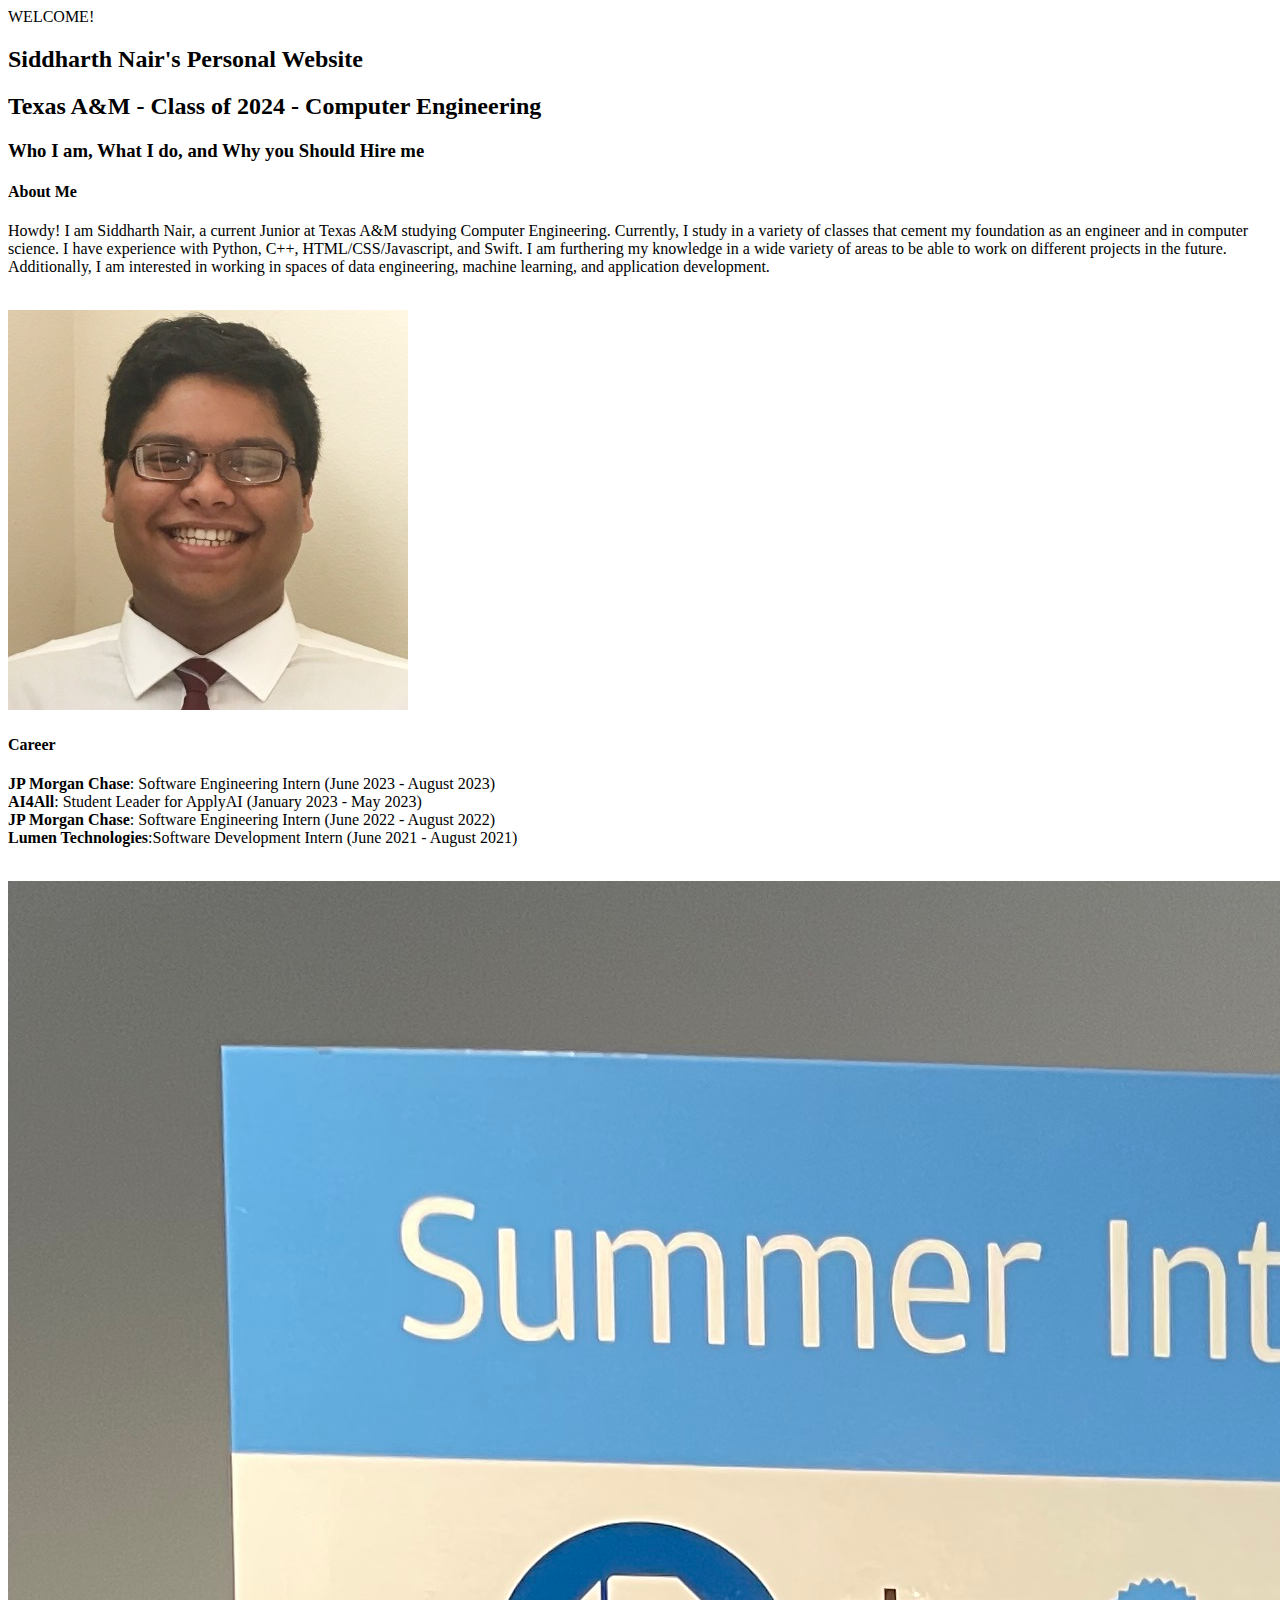
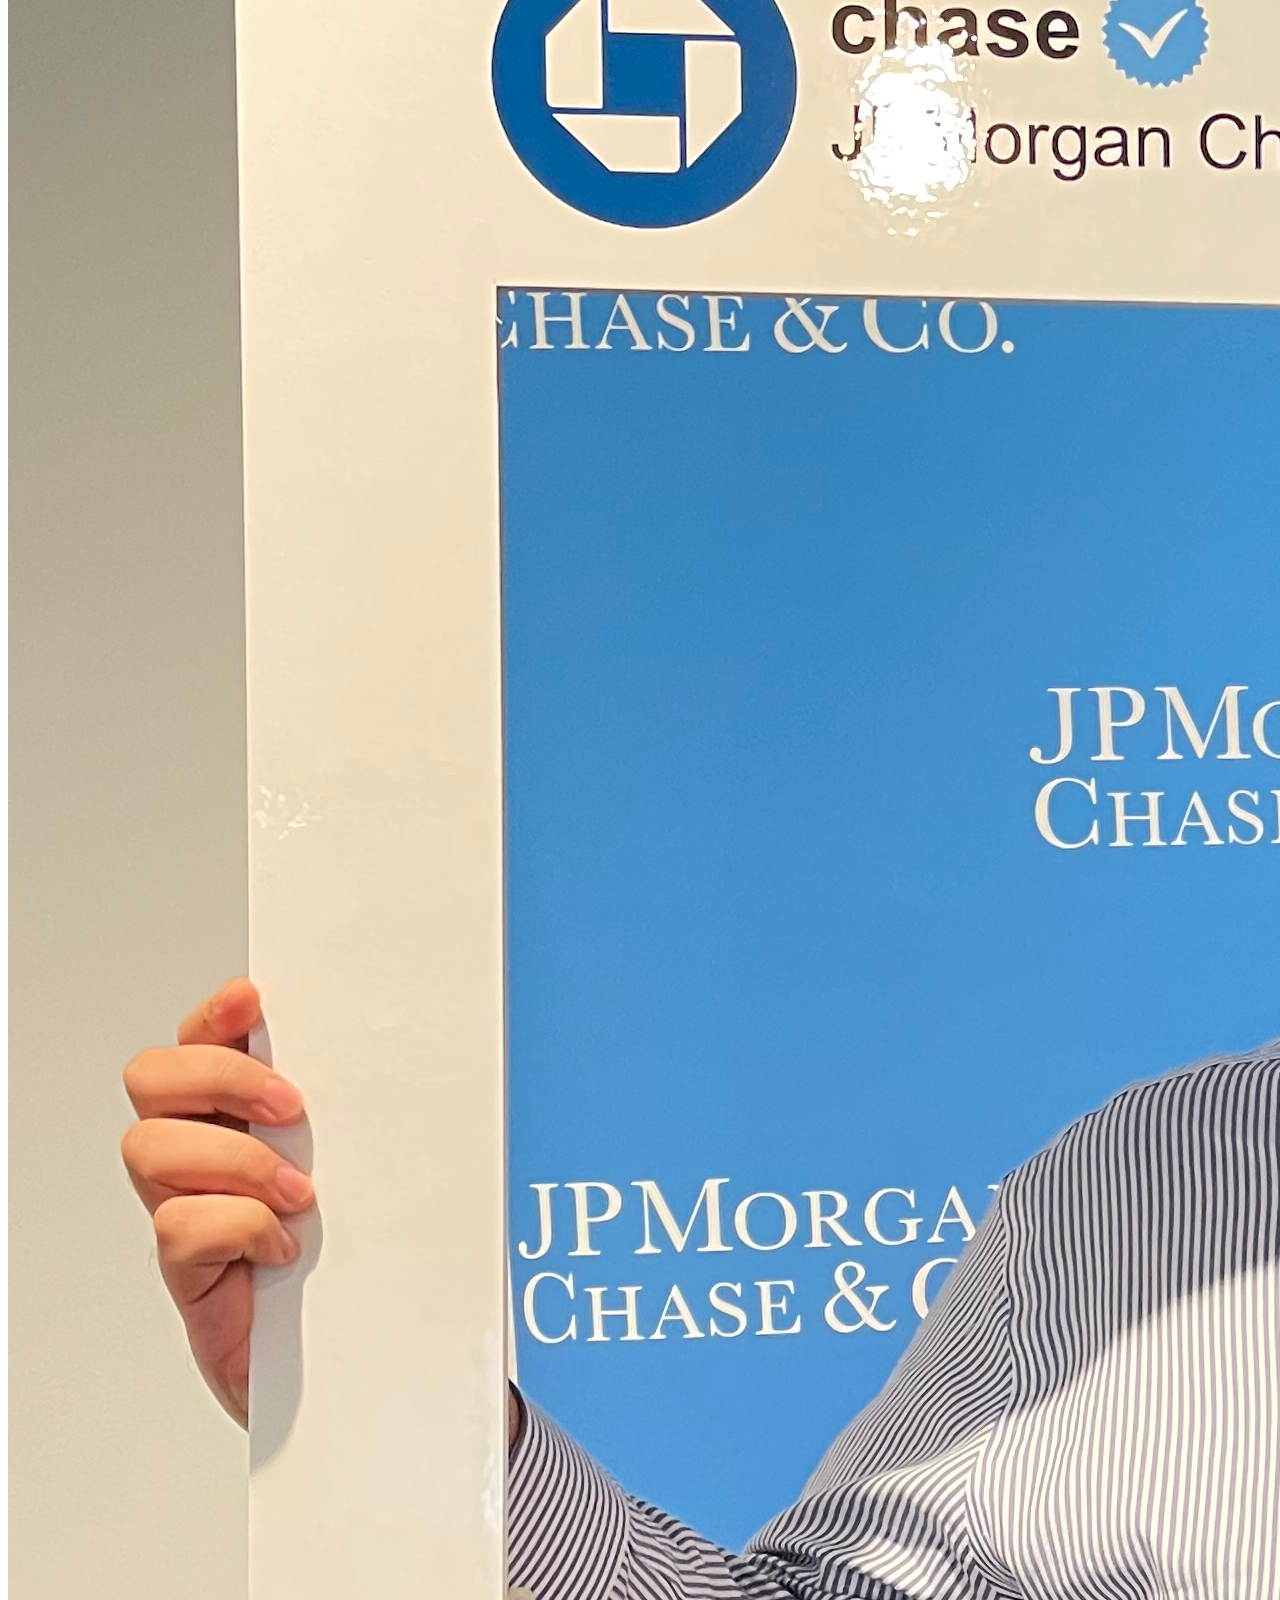
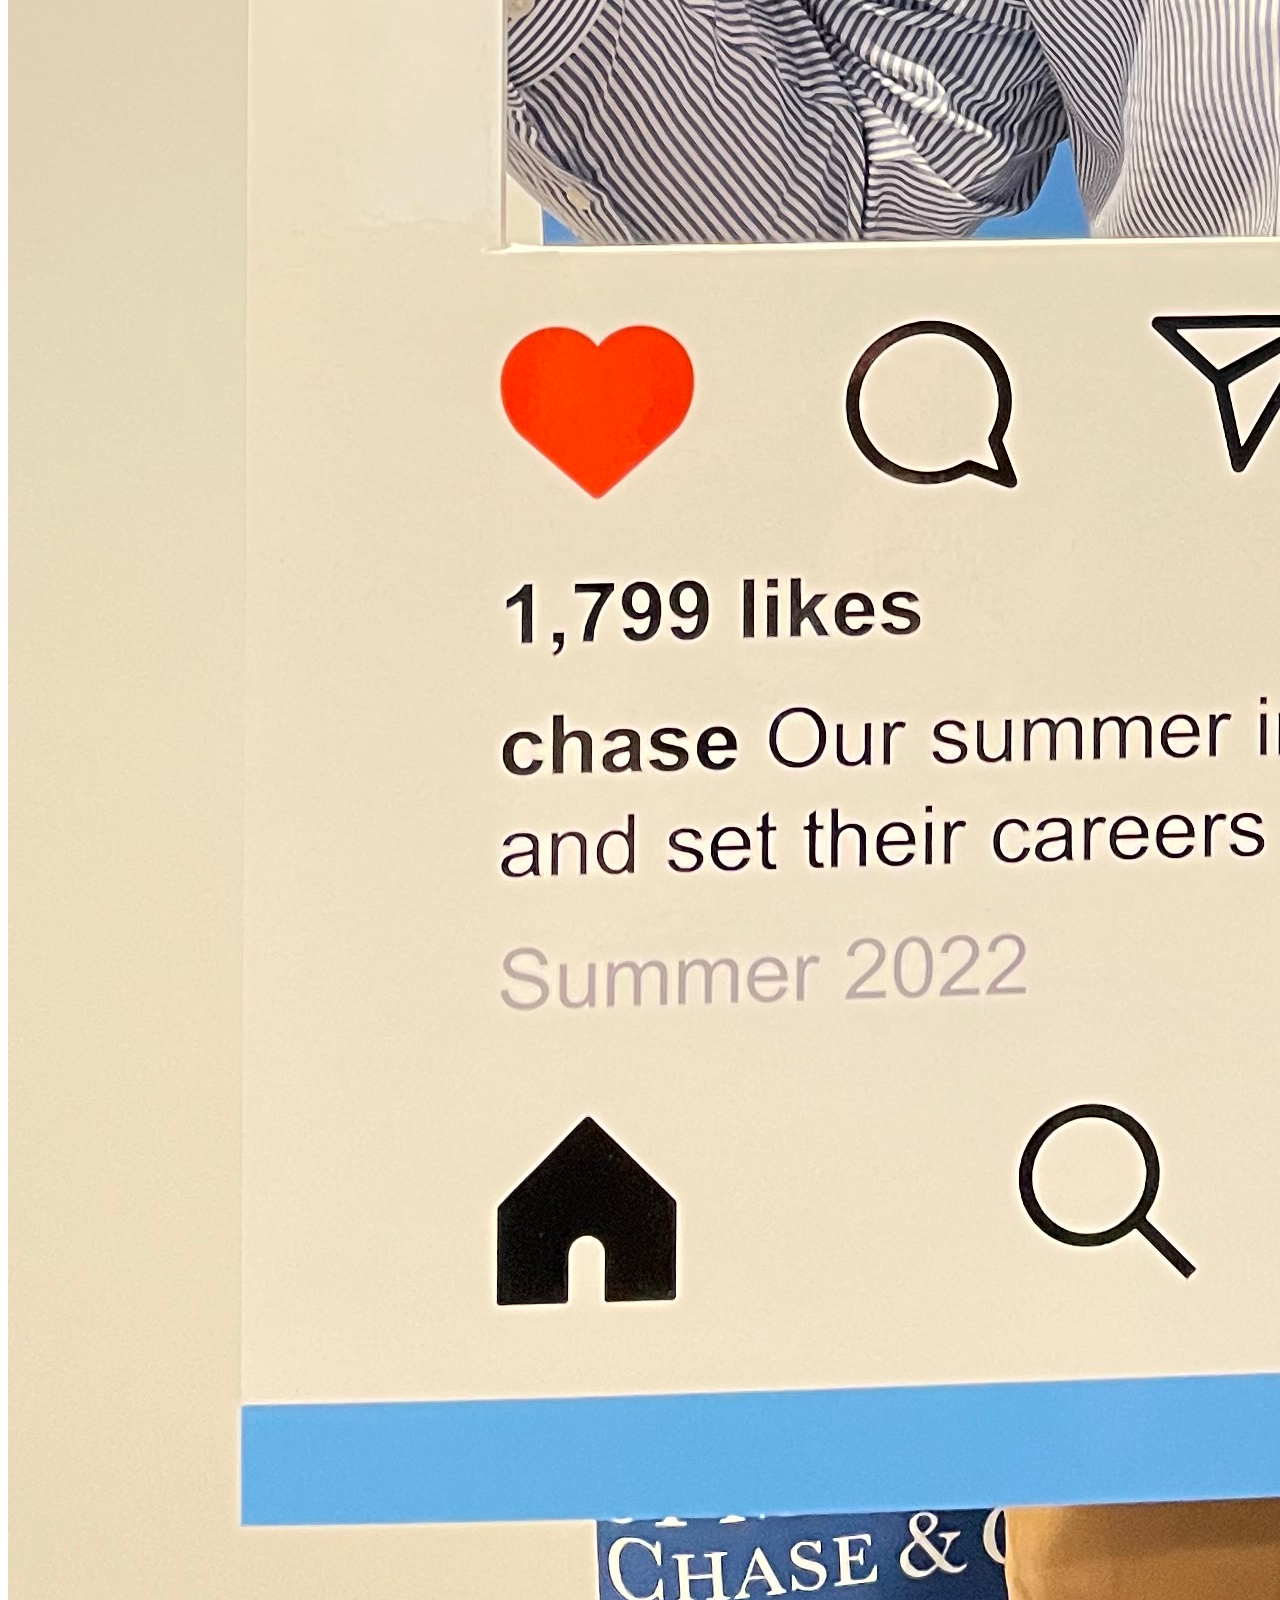
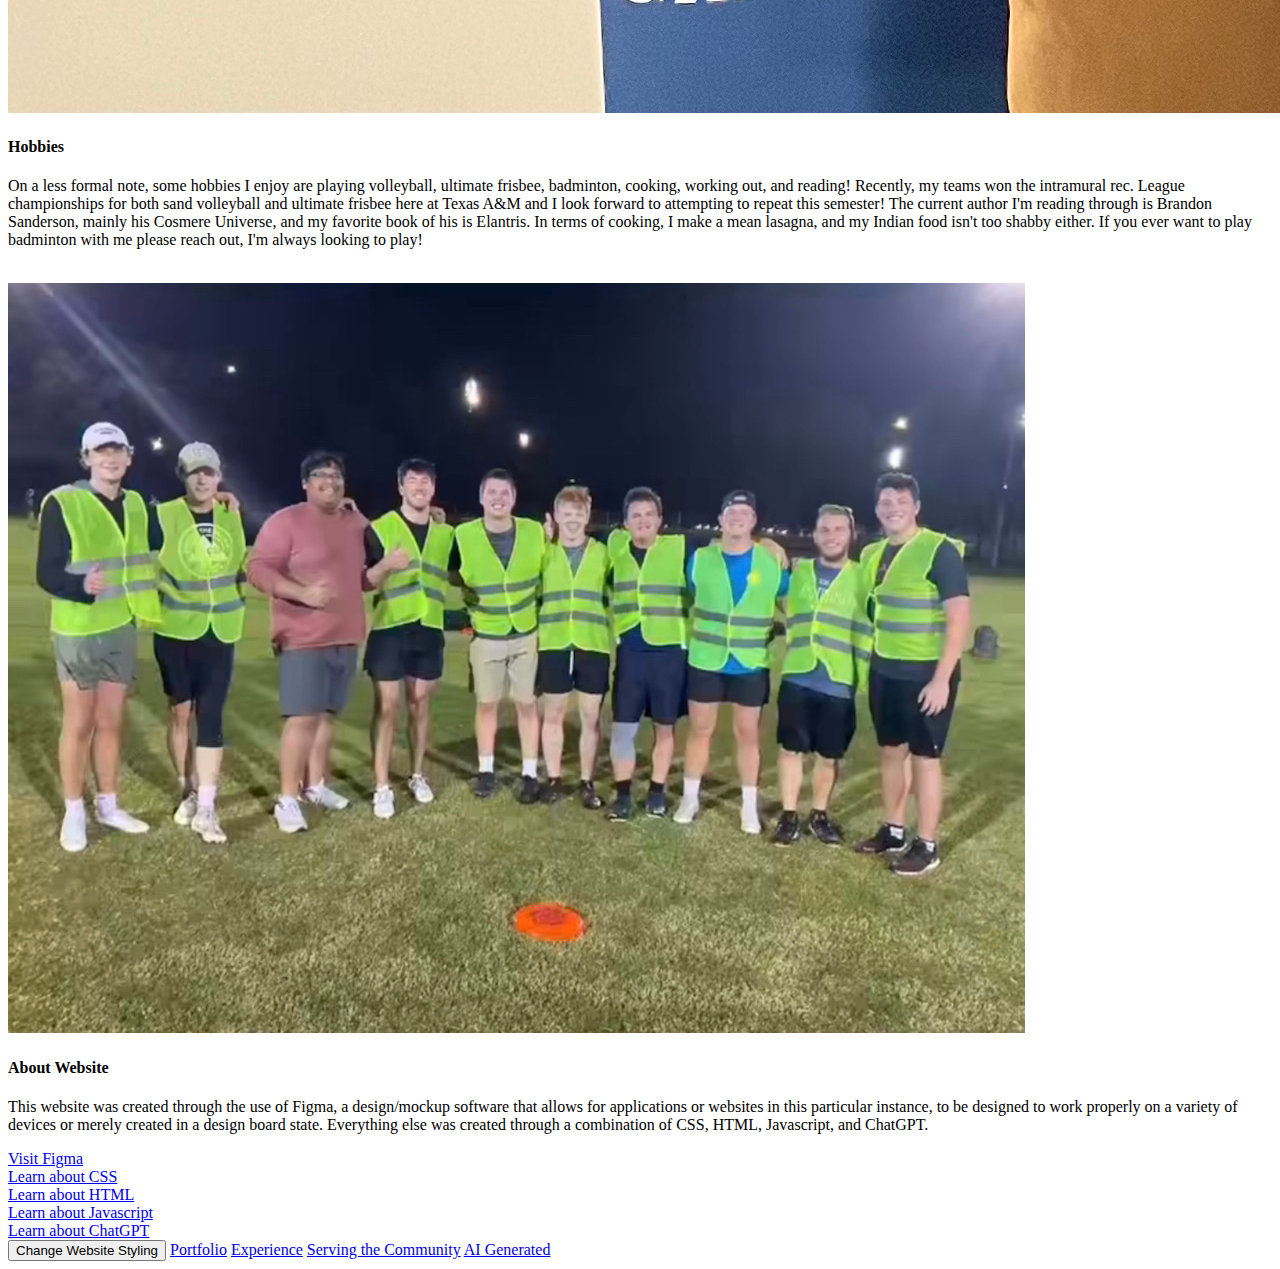
==== commit 3abd7b52: "Finished project" ====
--- a/Project 1/index.html
+++ b/Project 1/index.html
@@ -5,7 +5,8 @@
 		<title>Landing Page</title>
 	</head>
 
-	<body>
+	<body class = "body body_index">
+
 		<div class ="h1_index">
 			<span>WELCOME!</span>
 		</div>
@@ -15,43 +16,41 @@
 		<h3>Who I am, What I do, and Why you Should Hire me</h3>
 
 		<div class="row">
-		<div class="column left">
-			<h4>About Me</h4>
-			<p>
-				Howdy! I am Siddharth Nair, a current Junior at Texas A&M studying Computer Engineering. Currently, I study in a variety of classes that cement my foundation as an engineer and in computer science. I have experience with Python, C++, HTML/CSS/Javascript, and Swift. I am furthering my knowledge in a wide variety of areas to be able to work on different projects in the future. Additionally, I am interested in working in spaces of data engineering, machine learning, and application development.
-			</p>
-			<br>
-			<img src="1580787711621.jpg" alt="Me"> 
-		</div>
+			<div class="column left">
+				<h4>About Me</h4>
+					<p>
+						Howdy! I am Siddharth Nair, a current Junior at Texas A&M studying Computer Engineering. Currently, I study in a variety of classes that cement my foundation as an engineer and in computer science. I have experience with Python, C++, HTML/CSS/Javascript, and Swift. I am furthering my knowledge in a wide variety of areas to be able to work on different projects in the future. Additionally, I am interested in working in spaces of data engineering, machine learning, and application development.
+					</p>
+					<br>
+					<img src="1580787711621.jpg" alt="Me"> 
+			</div>
 
-		<div class="column middle">
-			<h4>Career</h4>
-			<p>
-				<b>JP Morgan Chase</b>: Software Engineering Intern (June 2023 - August 2023) <br>
-				<b>AI4All</b>: Student Leader for ApplyAI (January 2023 - May 2023) <br>
-				<b>JP Morgan Chase</b>: Software Engineering Intern (June 2022 - August 2022) <br>
-				<b>Lumen Technologies</b>:Software Development Intern (June 2021 - August 2021) <br>
-			</p>
-			<br>
-			<img src="IMG_3495.jpg" alt="First day at JPMC">
-		</div>
+			<div class="column middle">
+				<h4>Career</h4>
+					<p>
+					<b>JP Morgan Chase</b>: Software Engineering Intern (June 2023 - August 2023) <br>
+					<b>AI4All</b>: Student Leader for ApplyAI (January 2023 - May 2023) <br>
+					<b>JP Morgan Chase</b>: Software Engineering Intern (June 2022 - August 2022) <br>
+					<b>Lumen Technologies</b>:Software Development Intern (June 2021 - August 2021) <br>
+					</p>
+					<br>
+					<img class = "img img_jpmc" src="IMG_3495.jpg" alt="First day at JPMC">
+			</div>
 
-		<div class="column right">
-			<h4>Hobbies</h4>
-			<p>
-				<!-- Todo - Add pictures -->
-				On a less formal note, some hobbies I enjoy are playing volleyball,ultimate frisbee, and badminton, cooking, working out, and reading! Recently, my teams won the intramural rec. league championships for both sand volleyball and ultimate frisbee here at Texas A&M and I look forward to attmepting to repeat this semester! The current author I'm reading through is Brandon Sanderson, mainly his Cosmere Universe, and my favorite book of his is Elantris. In terms of cooking, I make a mean lasagna, and my Indian food isn't too shabby either. If you ever want play badminton with me please reach out, I'm always looking to play!
-			</p>
-			<br>
-			<img src="IMG_3906.JPG" alt="Me and the Boys Playing Ultimate Frisbee">
-		</div>
+			<div class="column right">
+				<h4>Hobbies</h4>
+					<p>
+						On a less formal note, some hobbies I enjoy are playing volleyball, ultimate frisbee, badminton, cooking, working out, and reading! Recently, my teams won the intramural rec. League championships for both sand volleyball and ultimate frisbee here at Texas A&M and I look forward to attempting to repeat this semester! The current author I'm reading through is Brandon Sanderson, mainly his Cosmere Universe, and my favorite book of his is Elantris. In terms of cooking, I make a mean lasagna, and my Indian food isn't too shabby either. If you ever want to play badminton with me please reach out, I'm always looking to play!
+					</p>
+					<br>
+					<img src="IMG_3906.JPG" alt="Me and the Boys Playing Ultimate Frisbee">
+			</div>
 		</div>
 
 		<div class="row">
-			<!-- Todo - Need to add padding between columns  -->
 			<h4>About Website</h4>
 			<p>
-				This website was created through the use of Figma, a design/mockup software that allows for applications or websites in this particular instance, to be designed to work properly on a variety of devices or merely created in a designboard state. Everything else was created through a combination of CSS, HTML, Javascript and ChatGPT. 
+				This website was created through the use of Figma, a design/mockup software that allows for applications or websites in this particular instance, to be designed to work properly on a variety of devices or merely created in a design board state. Everything else was created through a combination of CSS, HTML, Javascript, and ChatGPT. 
 			</p>
 			<div class="column_links">
 					<a href="https://www.figma.com/">Visit Figma</a>
@@ -69,18 +68,17 @@
 				<a href="https://openai.com/blog/chatgpt/">Learn about ChatGPT</a> 
 			</div>
 		</div>
-		</div>
 		
-	</div>
 	</body>
 
 	<script src="stylesaver.js"></script>
-	<div class = "nav_index">
+
+	<div class = "nav nav_index">
 		<button class = "button button_index" onclick="toggleStyleSheet()" type="button">Change Website Styling</button>
 		<a href='Portfolio.html'>Portfolio</a>
 		<a href='Qualifications.html'>Experience</a>
 		<a href='Service.html'>Serving the Community</a>
 		<a href='ChatGPT-revised.html'>AI Generated</a>
+	</div>
 
-	</div>
 </html>
--- a/Project 1/style.css
+++ b/Project 1/style.css
@@ -10,6 +10,7 @@
     margin-left: auto;
     margin-right: auto;
 }
+
 span{
     color:white;
     vertical-align: middle;
@@ -19,6 +20,7 @@
     font-size: 6vw;
     font-family: "Copperplate", "Times New Roman", serif;
 }
+
 .h1_index{
     text-align: center;
     background-color: #5B6236;
@@ -27,7 +29,6 @@
 }
 
 .nav_index{
-    /* display: auto; */
     height: 100px;
     justify-content: center;
     text-align: center;
@@ -45,7 +46,6 @@
 }
 
 .nav_portfolio{
-    /* display: auto; */
     height: 100px;
     justify-content: center;
     text-align: center;
@@ -63,7 +63,6 @@
 }
 
 .nav_qualifications{
-    /* display: auto; */
     height: 100px;
     justify-content: center;
     text-align: center;
@@ -74,7 +73,6 @@
 }
 
 .h1_service{
-    /* Todo - Adjust saturation to make color slightly lighter for legibility concerns */
     text-align: center;
     font-weight: bold;
     background-color: #3C0000;
@@ -82,7 +80,6 @@
 }
 
 .nav_service{
-        /* Todo - Adjust saturation to make color slightly lighter for legibility concerns */
     height: 100px;
     justify-content: center;
     text-align: center;
@@ -116,22 +113,24 @@
     font-size: medium;
 }
 
-.column {
+.column{
     float: left;
     width: 33.33%;
     padding: auto+10px;
-  }
+}
 
 .column_links{
     width: 20%;
     float: left;
     padding: auto+10px;
 }
+
 .left,.right{
     float: left;
     width: 30%;
     padding: auto+10px;
 }
+
 .middle{
     float: left;
     width: 40%;
@@ -141,6 +140,7 @@
 .row{
     text-align:center;
 }
+
 .row_service{
     text-align:center;
     background-image: url('IMG_3622.jpg');
@@ -159,11 +159,11 @@
     height:1000px;
 }
 
-.row:after {
+.row:after{
     content: "";
     display: table;
     clear: both;
-  }
+}
 
 .row_service:after{
     content: "";
@@ -187,18 +187,19 @@
     transition: all 0.5s ease-in-out;
 
 }
+
 a:hover{
     font-size: 18px;
     color: #ddd;
 }
 
-.center {
+.center{
     display: block;
     margin-left: auto;
     margin-right: auto;
     max-width: 75%;
     height: auto;
-  }
+}
 
 img{
     display: block;
@@ -216,48 +217,48 @@
     border: none;
     border-radius: 5px;
     color: white;
-    padding: 15px 32px;
+    padding: 15px 15px;
     text-align: center;
     text-decoration: none;
     display: inline-block;
-    font-size: 16px;
+    font-size: 14px;
     transition: all 0.5s ease-in-out;
 }
 
 button:hover {
     transform: scale(1.05);
-  }
+}
 
 .button_index{
-    background-image: linear-gradient(to right, #5B6236, #FFFF);
+    background-image: linear-gradient(to right, #5B6236, #91b021);
 }
 
 .button_index:hover{
-    background-image: linear-gradient(to right, #FFFF, #5B6236);
+    background-image: linear-gradient(to right, #91b021, #5B6236);
 }
 
 .button_portfolio{
-     background-image: linear-gradient(to right, #003C71, #FFFF);;
+     background-image: linear-gradient(to right, #003C71, #206db2);;
 }
 
 .button_portfolio:hover{
-    background-image: linear-gradient(to right, #FFFF, #003C71);
+    background-image: linear-gradient(to right, #206db2, #003C71);
 }
 
 .button_service{
-    background-image: linear-gradient(to right, #3C1000, #FFFF);
+    background-image: linear-gradient(to right, #3C1000, #9b2e06);
 }
 
 .button_service:hover{
-    background-image: linear-gradient(to right, #FFFF, #3C1000);
+    background-image: linear-gradient(to right, #9b2e06, #3C1000);
 }
 
 .button_qual{
-    background-image: linear-gradient(to right, #732F2F, #FFFF);
+    background-image: linear-gradient(to right, #732F2F, #ce4d19);
 }
 
 .button_qual:hover{
-    background-image: linear-gradient(to right, #FFFF,#732F2F );
+    background-image: linear-gradient(to right, #ce4d19,#732F2F );
 }
 
 center{
